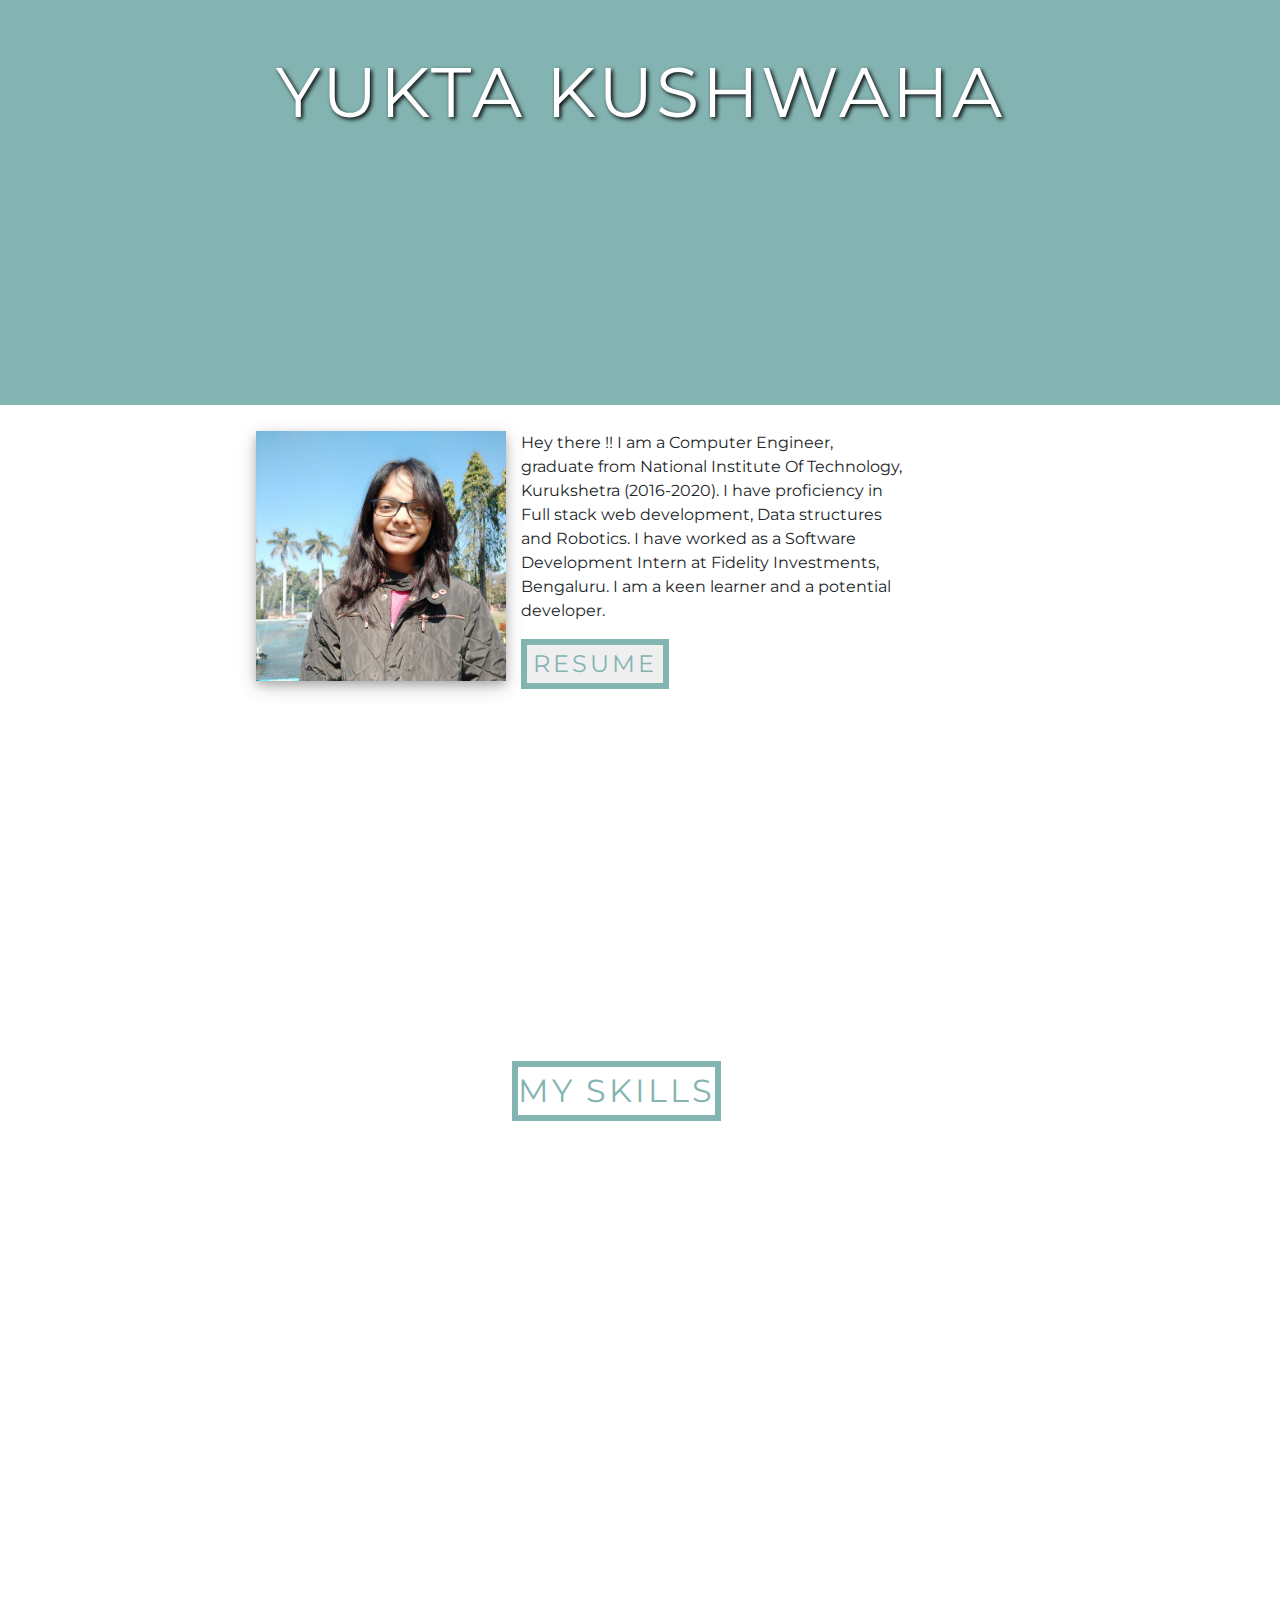
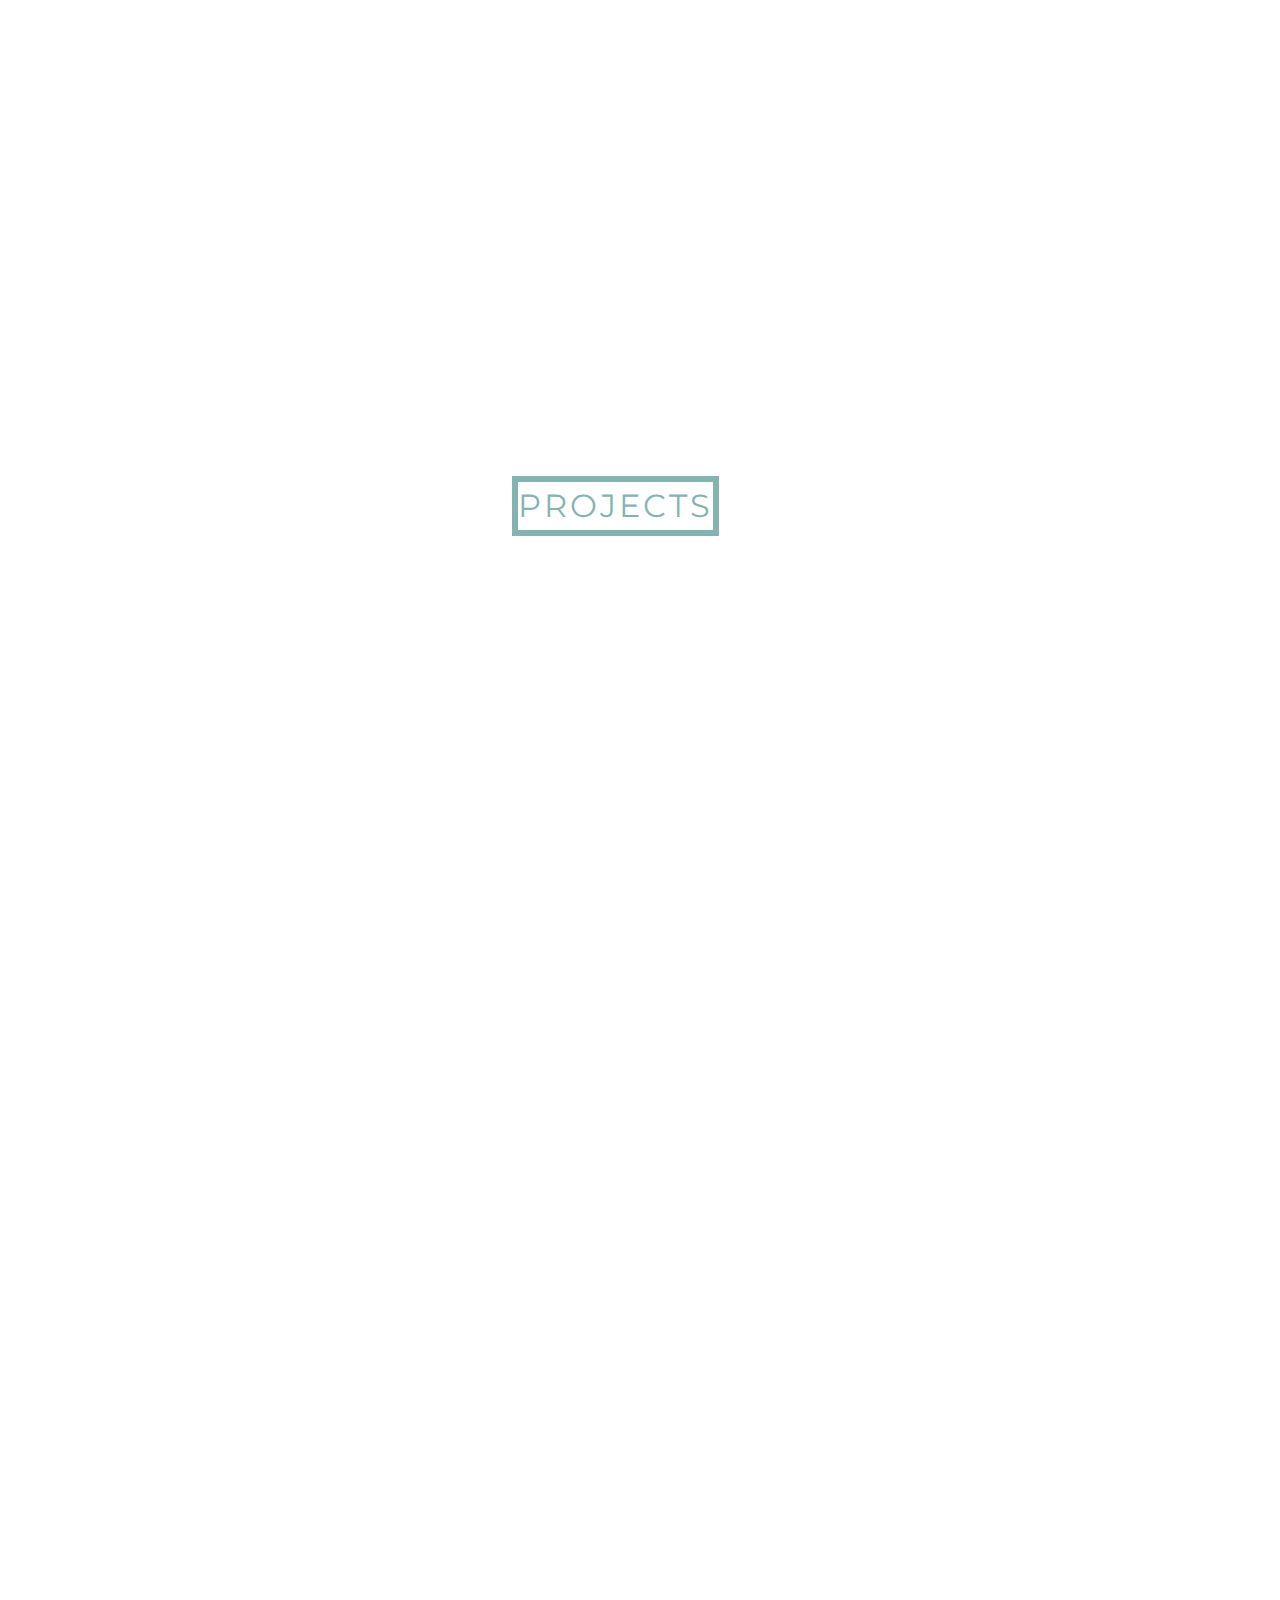
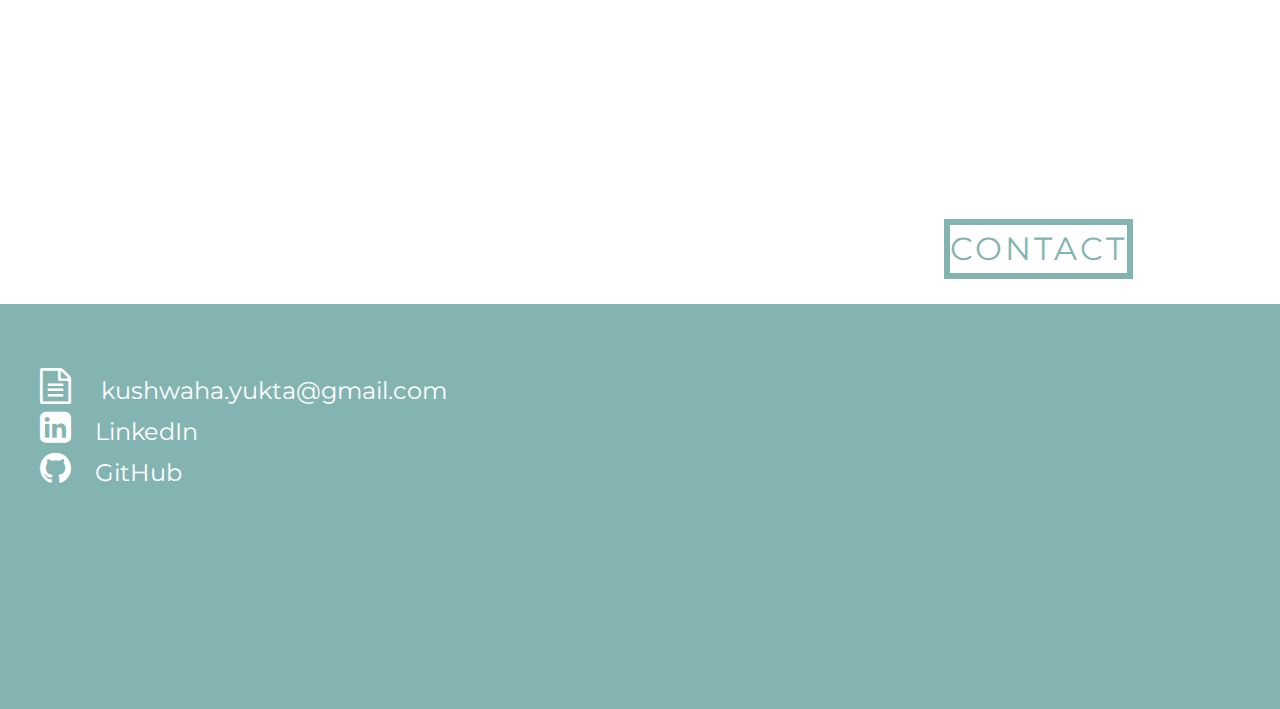
==== index.html @ cdeeeb9b "Welcome to my portfolio" ====
<!DOCTYPE html>
<html lang="en">
<head>
    <meta charset="UTF-8">
    <meta name="viewport" content="width=device-width, initial-scale=1.0">
    <link rel="stylesheet" href="https://cdnjs.cloudflare.com/ajax/libs/font-awesome/4.7.0/css/font-awesome.min.css">
    <link rel="stylesheet" type="text/css" href="./assets/css/bootstrap.min.css">
    <link href='https://fonts.googleapis.com/css?family=Montserrat:400,700' rel='stylesheet' type='text/css'>
    <link href='https://fonts.googleapis.com/css?family=Lato:300' rel='stylesheet' type='text/css'>
    <link href="https://unpkg.com/aos@2.3.1/dist/aos.css" rel="stylesheet">
    <link rel="stylesheet" href="./assets/css/style.css">
    <script src="https://ajax.googleapis.com/ajax/libs/jquery/3.4.1/jquery.min.js"></script>
    <script src="https://unpkg.com/aos@2.3.1/dist/aos.js"></script>
    <script src="./assets/js/main.js"></script>
    <title>Yukta Kushwaha</title>
</head>
<body>
    <script>
        AOS.init();
        function openTab(th)
            {
                window.open(th.name,'_blank');
            }
    </script>
    <div class="header">
        <h1>Yukta Kushwaha</h1>
    </div>
    <div class="info">
        <div id="profile">
            <img src='./assets/images/yukta.jpeg' data-aos="fade-right">
        </div>
        <div class="description">
            <p>
                Hey there !! I am a Computer Engineer, graduate from National Institute Of Technology, Kurukshetra (2016-2020). I have proficiency in Full stack web 
                development, Data structures and Robotics. I have worked as a Software Development Intern at Fidelity 
                Investments, Bengaluru. I am a keen learner and a potential developer.
            </p>
            <button id="resume_btn"><a onClick="openTab(this)" href="#" name="./assets/pdf/11610561_Yukta_Kushwaha_COE.pdf" style="text-decoration: none;color:#84b4b1;">
                RESUME</a></button>
        </div>
    </div>
    <div class="heading">MY SKILLS</div><br>
    <div class="grid-container">
        <div class="grid-item" data-aos="zoom-out-up"><img src='./assets/images/C.png' width=150 height=150></div>
        <div class="grid-item" data-aos="zoom-out-up"><img src='./assets/images/cpp.png' width=150 height=150></div>
        <div class="grid-item" data-aos="zoom-out-up"><img src='./assets/images/python.png' width=150 height=150></div>
        <div class="grid-item" data-aos="zoom-out-up"><img src='./assets/images/php.png' width=150 height=150></div>
        <div class="grid-item" data-aos="zoom-out-up"><img src='./assets/images/nodejs.png' width=150 height=150></div>
        <div class="grid-item" data-aos="zoom-out-up"><img src='./assets/images/html.jpg' width=150 height=150></div>
        <div class="grid-item" data-aos="zoom-out-up"><img src='./assets/images/css.png' width=150 height=150></div>
        <div class="grid-item" data-aos="zoom-out-up"><img src='./assets/images/javascript.png' width=150 height=150></div>
        <div class="grid-item" data-aos="zoom-out-up"><img src='./assets/images/angular.png' width=150 height=150></div>
        <div class="grid-item" data-aos="zoom-out-up"><img src='./assets/images/postgre.png' width=150 height=150></div>
        <div class="grid-item" data-aos="zoom-out-up"><img src='./assets/images/rpi.png' width=150 height=150></div>
        <div class="grid-item" data-aos="zoom-out-up"><img src='./assets/images/arduino.png' width=150 height=150></div>
      </div>
      <div style="visibility: hidden; height:40%;">
    </div>
    <div class="heading">PROJECTS</div><br>
    <div class="flip-card" data-aos="zoom-in-up">
        <div class="flip-card-inner">
          <div class="flip-card-front">
            <h2>Self Service System</h2>
          </div>
          <div class="flip-card-back">
            <p>Developed a Self Service system for Outbound File Configuration using
                spring boot, mybatis as persistence framework and user interface in
                angular,database in PostgreSQL as Internship project.</p>
          </div>
        </div>
      </div>
      <div class="flip-card" data-aos="zoom-in-up">
        <div class="flip-card-inner">
          <div class="flip-card-front">
            <h2>Website for SAE club, NIT Kurukshetra</h2>
          </div>
          <div class="flip-card-back">
            <p>Developed a website for SAE club, NIT Kurukshetra with domain name www.
                saenitkurukshetra.com</p>
          </div>
        </div>
      </div>
      <div class="flip-card" data-aos="zoom-in-up">
        <div class="flip-card-inner">
          <div class="flip-card-front">
            <h2>Personalized dashboard</h2>
          </div>
          <div class="flip-card-back">
            <p>Worked on development of a web portal to display real time data from
                sensors connected to Raspberry Pi by creating own server using
                ExpressJS and Node.JS on Raspberry Pi , using websockets for real
                time communication in the local network.</p>
          </div>
        </div>
      </div>
      <div class="flip-card" data-aos="zoom-in-up">
        <div class="flip-card-inner">
          <div class="flip-card-front">
            <h2>Voice controlled and obstacle avoiding robot</h2>
          </div>
          <div class="flip-card-back">
            <p>Created Voice Controlled and Obstacle avoiding ROBOT and a Self
                Balancing BOT ( coding of the microcontroller done in embedded C)
                which were presented in AUTOKRITI 9.0</p>
          </div>
        </div>
      </div>
      <div class="flip-card" data-aos="zoom-in-up">
        <div class="flip-card-inner">
          <div class="flip-card-front">
            <h2>Hardware and Software interfacing</h2>
          </div>
          <div class="flip-card-back">
            <p>Worked with sensors like Temp Sensor(LM35),
                Accelerometer (MPU6050), Thermocouple(KMAX6675),ESP 8266, IR
                Sensor,Hall Sensor, OLED Display for Data Acquisition used
                in our prototype car “Phantom” using ARDUINO UNO with
                ATMega328P</p>
          </div>
        </div>
      </div>
      <div class="heading">CONTACT</div><br>
      <div class="header contact">
          <ul style="list-style-type: none;">
              <li>
                <i class="fa fa-file-text-o" style="font-size:36px"></i>
                <a href="mailto:kushwaha.yukta@gmail.com" style="text-decoration: none;color:#fff;">&emsp;kushwaha.yukta@gmail.com</a>
              </li>
                <li><i class="fa fa-linkedin-square" style="font-size:36px"></i><a href='https://www.linkedin.com/in/yukta-kushwaha561/' target="_blank"
                    style="text-decoration: none;color:#fff;">&emsp;LinkedIn</a></li>
                <li><i class="fa fa-github" style="font-size:36px"></i><a href='https://github.com/yukta23' target="_blank"
                    style="text-decoration: none;color:#fff;">&emsp;GitHub</a></li>
          </ul>
    </div>
</body>
</html>
---- assets/css/style.css ----
body,html{
    margin:0px;
    padding:0px;
    width:100%;
    height:100%;
}
.header{
    padding-top: 5%;
    text-align: center;
    width:100%;
    height:45%;
    background-color:#84b4b1;
    color:#fff;
}
.header h1{
    text-align: center;
    text-transform: uppercase;
    font-size: 70px;
    font-weight: 400;
    letter-spacing: 3px;
    line-height: .8;
    font-family: 'Montserrat', sans-serif;
    text-shadow: 2px 2px 4px #000000;
    transition: transform .5s ease;
}
.header h1:hover{
    transform: scale(1.5);
    cursor:pointer;
}

.heading{
    margin:auto;
    margin-left: 40%;
    margin-bottom: 2%;
    font-family: 'Montserrat', sans-serif;
    font-size: 200%;
    text-align: center;
    letter-spacing: 3px;
    color:#84b4b1;
    font-weight: 400;
    display:inline-block;
    border:6px solid #84b4b1;
}

.info{
    margin:auto;
    margin-top: 2%;
    width:60%;
    height:70%;
}
#profile{
    float:left;
    margin-top: 0px;
    width:250px;
    height:250px;
    border-radius: 4px;
    box-shadow: 0 4px 8px 0 rgba(0, 0, 0, 0.2), 0 6px 20px 0 rgba(0, 0, 0, 0.19);
}
#profile img{
    width:100%;
    height:100%;
}
.info .description{
    display: inline-block;
    width:50%;
    margin-left: 2%;
    font-family: 'Montserrat', sans-serif;
}

#resume_btn{
    font-family: 'Montserrat', sans-serif;
    font-size: 150%;
    text-align: center;
    letter-spacing: 3px;
    color:#84b4b1;
    font-weight: 400;
    display:block;
    border:6px solid #84b4b1;
}

.grid-container {
width:100%;
display: grid;
grid-template-columns: auto auto auto auto;
padding:0px;
grid-column-gap:0px;
overflow: hidden;
}
  
.grid-item {
background-color: rgba(255, 255, 255, 0.8);
padding: 20px;
font-size: 30px;
text-align: center;
}

.cards_container{
    margin:auto;
    width:100%;
}

.flip-card {
    display: inline-block;
    background-color: #fff;
    margin:5%;
    width: 300px;
    height: 300px;
    font-family: 'Montserrat', sans-serif;
    font-size: 120%;
    perspective: 1000px; 
  }
  
  /* This container is needed to position the front and back side */
  .flip-card-inner {
    position: relative;
    width: 100%;
    height: 100%;
    text-align: center;
    transition: transform 0.8s;
    transform-style: preserve-3d;
  }

  .flip-card:hover .flip-card-inner {
    transform: rotateY(180deg);
  }
  
  /* Position the front and back side */
  .flip-card-front, .flip-card-back {
    position: absolute;
    width: 100%;
    height: 100%;
    -webkit-backface-visibility: hidden; /* Safari */
    backface-visibility: hidden;
    padding:4%;
    box-shadow: 0 4px 8px 0 rgba(0, 0, 0, 0.2), 0 6px 20px 0 rgba(0, 0, 0, 0.19);
  }
  
  /* Style the front side (fallback if image is missing) */
  .flip-card-front {
    background-color: #bbb;
    color: #fff;
    background-color: #84b4b1;
  }

  .flip-card-front h1{
      font-weight: 400;
  }
  
  /* Style the back side */
  .flip-card-back {
    background-color: #fff;
    color: #84b4b1;
    transform: rotateY(180deg);
  }

  .contact{
      display: inline-block;
      text-align: left;
      font-size: 150%;
      color:#fff;
      font-family: 'Montserrat', sans-serif;
  }

  .contact ul li:hover{
    text-shadow: 2px 2px 4px #000000;
  }
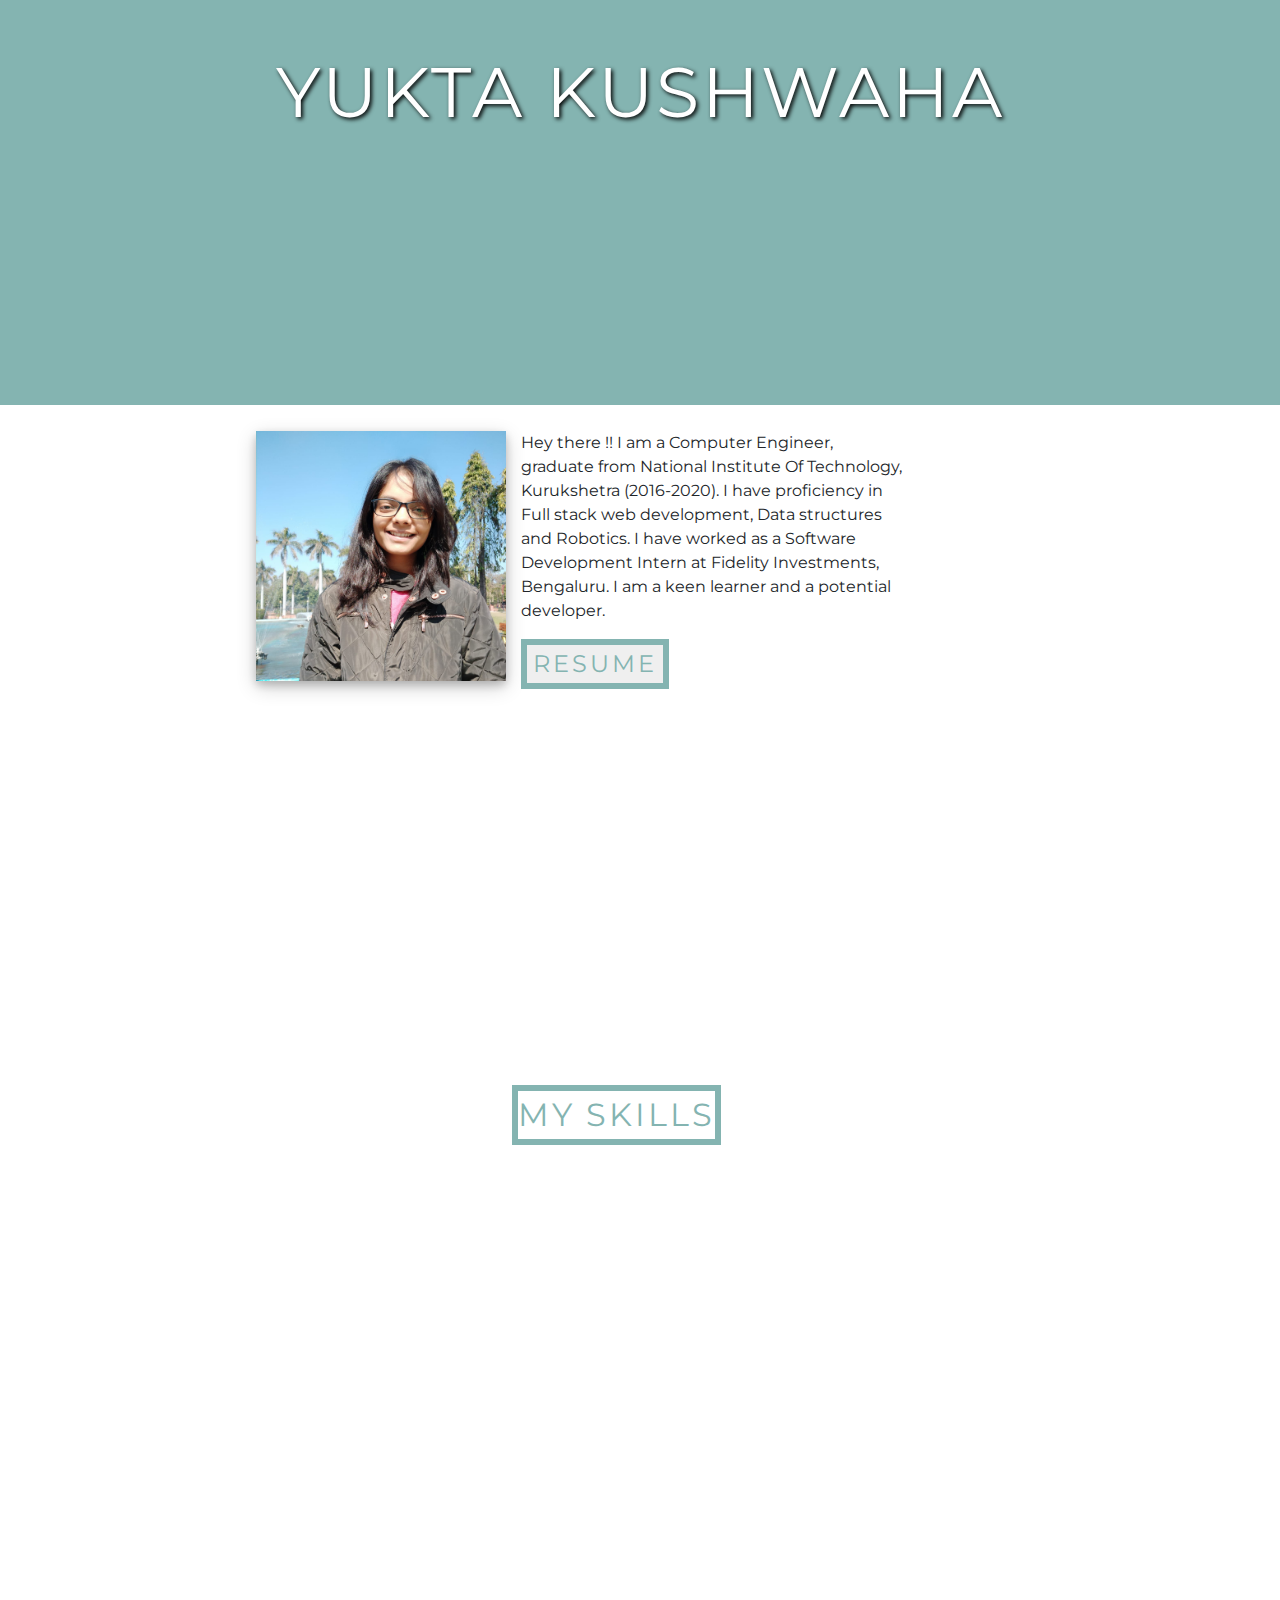
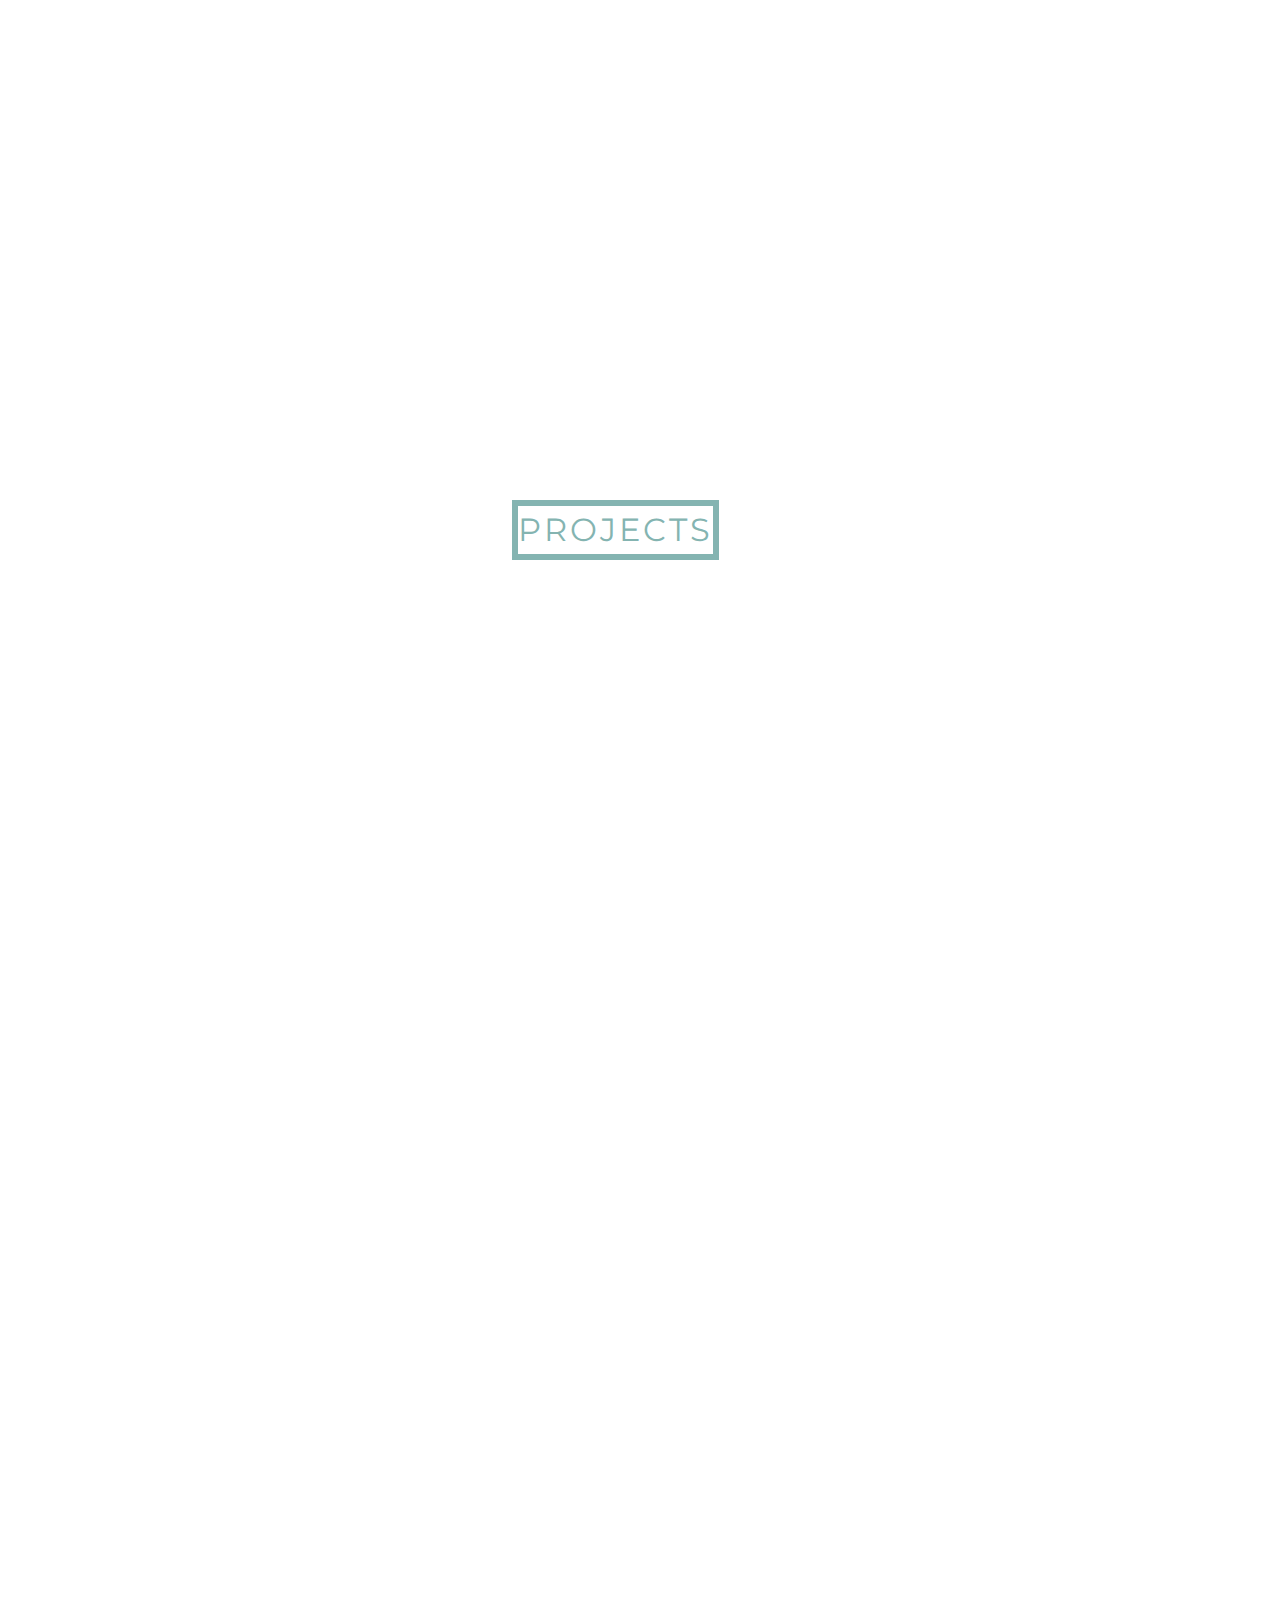
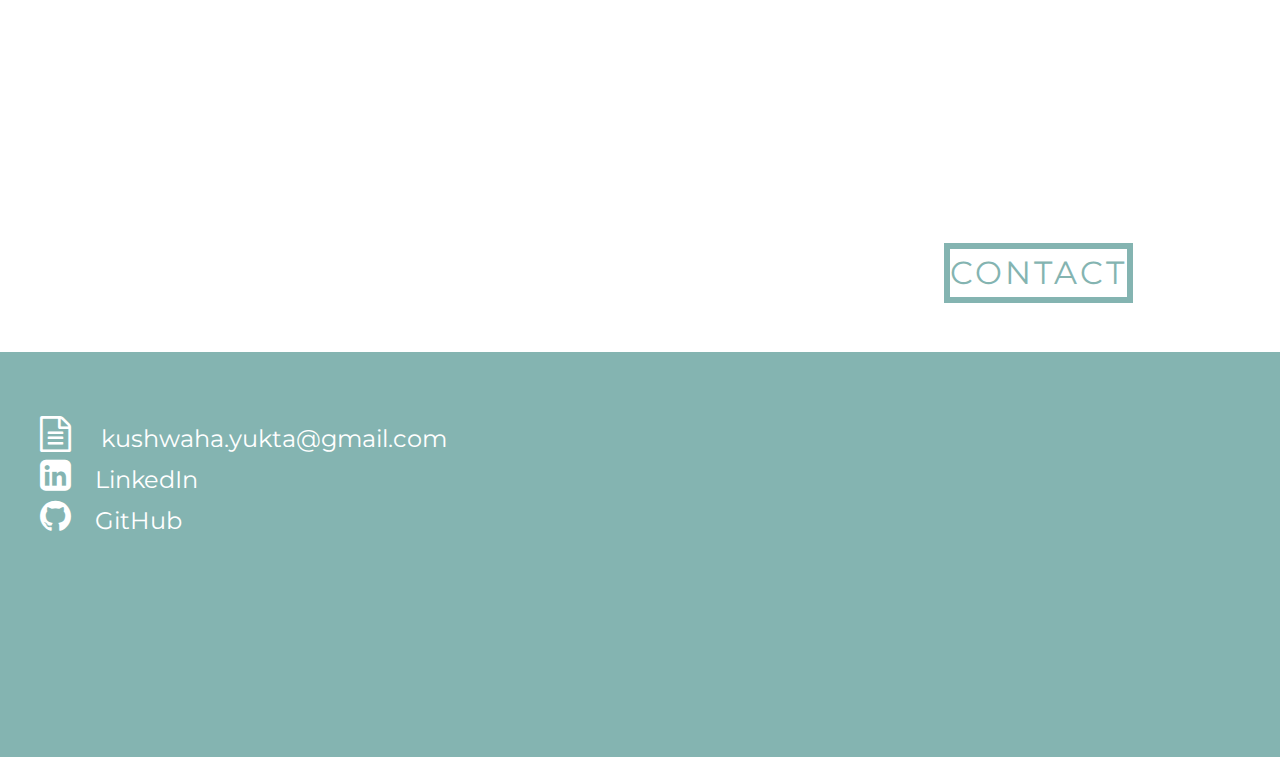
==== commit 128de33c: "some changes" ====
--- a/index.html
+++ b/index.html
@@ -38,21 +38,21 @@
             <button id="resume_btn"><a onClick="openTab(this)" href="#" name="./assets/pdf/11610561_Yukta_Kushwaha_COE.pdf" style="text-decoration: none;color:#84b4b1;">
                 RESUME</a></button>
         </div>
-    </div>
+    </div><br>
     <div class="heading">MY SKILLS</div><br>
     <div class="grid-container">
-        <div class="grid-item" data-aos="zoom-out-up"><img src='./assets/images/C.png' width=150 height=150></div>
-        <div class="grid-item" data-aos="zoom-out-up"><img src='./assets/images/cpp.png' width=150 height=150></div>
-        <div class="grid-item" data-aos="zoom-out-up"><img src='./assets/images/python.png' width=150 height=150></div>
-        <div class="grid-item" data-aos="zoom-out-up"><img src='./assets/images/php.png' width=150 height=150></div>
-        <div class="grid-item" data-aos="zoom-out-up"><img src='./assets/images/nodejs.png' width=150 height=150></div>
-        <div class="grid-item" data-aos="zoom-out-up"><img src='./assets/images/html.jpg' width=150 height=150></div>
-        <div class="grid-item" data-aos="zoom-out-up"><img src='./assets/images/css.png' width=150 height=150></div>
-        <div class="grid-item" data-aos="zoom-out-up"><img src='./assets/images/javascript.png' width=150 height=150></div>
-        <div class="grid-item" data-aos="zoom-out-up"><img src='./assets/images/angular.png' width=150 height=150></div>
-        <div class="grid-item" data-aos="zoom-out-up"><img src='./assets/images/postgre.png' width=150 height=150></div>
-        <div class="grid-item" data-aos="zoom-out-up"><img src='./assets/images/rpi.png' width=150 height=150></div>
-        <div class="grid-item" data-aos="zoom-out-up"><img src='./assets/images/arduino.png' width=150 height=150></div>
+        <div class="grid-item" data-aos="zoom-out-up"><img src='./assets/images/C.png'></div>
+        <div class="grid-item" data-aos="zoom-out-up"><img src='./assets/images/cpp.png'></div>
+        <div class="grid-item" data-aos="zoom-out-up"><img src='./assets/images/python.png'></div>
+        <div class="grid-item" data-aos="zoom-out-up"><img src='./assets/images/php.png'></div>
+        <div class="grid-item" data-aos="zoom-out-up"><img src='./assets/images/nodejs.png'></div>
+        <div class="grid-item" data-aos="zoom-out-up"><img src='./assets/images/html.jpg'></div>
+        <div class="grid-item" data-aos="zoom-out-up"><img src='./assets/images/css.png'></div>
+        <div class="grid-item" data-aos="zoom-out-up"><img src='./assets/images/javascript.png'></div>
+        <div class="grid-item" data-aos="zoom-out-up"><img src='./assets/images/angular.png'></div>
+        <div class="grid-item" data-aos="zoom-out-up"><img src='./assets/images/postgre.png'></div>
+        <div class="grid-item" data-aos="zoom-out-up"><img src='./assets/images/rpi.png'></div>
+        <div class="grid-item" data-aos="zoom-out-up"><img src='./assets/images/arduino.png'></div>
       </div>
       <div style="visibility: hidden; height:40%;">
     </div>
@@ -119,7 +119,7 @@
           </div>
         </div>
       </div>
-      <div class="heading">CONTACT</div><br>
+      <div class="heading">CONTACT</div><br><br>
       <div class="header contact">
           <ul style="list-style-type: none;">
               <li>
--- a/assets/css/style.css
+++ b/assets/css/style.css
@@ -84,14 +84,17 @@
 grid-template-columns: auto auto auto auto;
 padding:0px;
 grid-column-gap:0px;
-overflow: hidden;
 }
   
 .grid-item {
 background-color: rgba(255, 255, 255, 0.8);
 padding: 20px;
-font-size: 30px;
 text-align: center;
+}
+
+.grid-item img{
+    width:150px;
+    height:150px;
 }
 
 .cards_container{
@@ -129,13 +132,12 @@
     position: absolute;
     width: 100%;
     height: 100%;
-    -webkit-backface-visibility: hidden; /* Safari */
+    -webkit-backface-visibility: hidden;
     backface-visibility: hidden;
     padding:4%;
     box-shadow: 0 4px 8px 0 rgba(0, 0, 0, 0.2), 0 6px 20px 0 rgba(0, 0, 0, 0.19);
   }
   
-  /* Style the front side (fallback if image is missing) */
   .flip-card-front {
     background-color: #bbb;
     color: #fff;
@@ -161,6 +163,58 @@
       font-family: 'Montserrat', sans-serif;
   }
 
-  .contact ul li:hover{
+  .contact ul li a:hover{
     text-shadow: 2px 2px 4px #000000;
-  }+  }
+  
+  @media only screen and (max-width: 400px) {
+  .header h1{
+    font-size: 40px;
+ }
+ #profile{
+     width:200px;
+     height:200px;
+ }
+ .info .description{
+    display: inline-block;
+    width:100%;
+    font-size: 80%;
+}
+.heading{
+    margin:auto;
+    margin-left: 30%;
+    font-family: 'Montserrat', sans-serif;
+    font-size: 120%;
+    display:inline-block;
+}
+#resume_btn{
+    font-size: 100%;
+    display:inline-block;
+}
+.grid-container {
+    grid-template-columns: auto auto;
+    }
+      
+    .grid-item {
+    padding: 10px;
+    text-align: center;
+    }
+    .grid-item img{
+        width:100px;
+        height:100px;
+    }
+    .flip-card {
+        margin-left:10%;
+        width: 250px;
+        height: 250px;
+        font-size: 100%;
+      }
+      .contact{
+        font-size: 100%;
+        height:35%;
+    }
+    .flip-card-front h1{
+        font-weight: 400;
+        font-size: 80%;
+    }
+}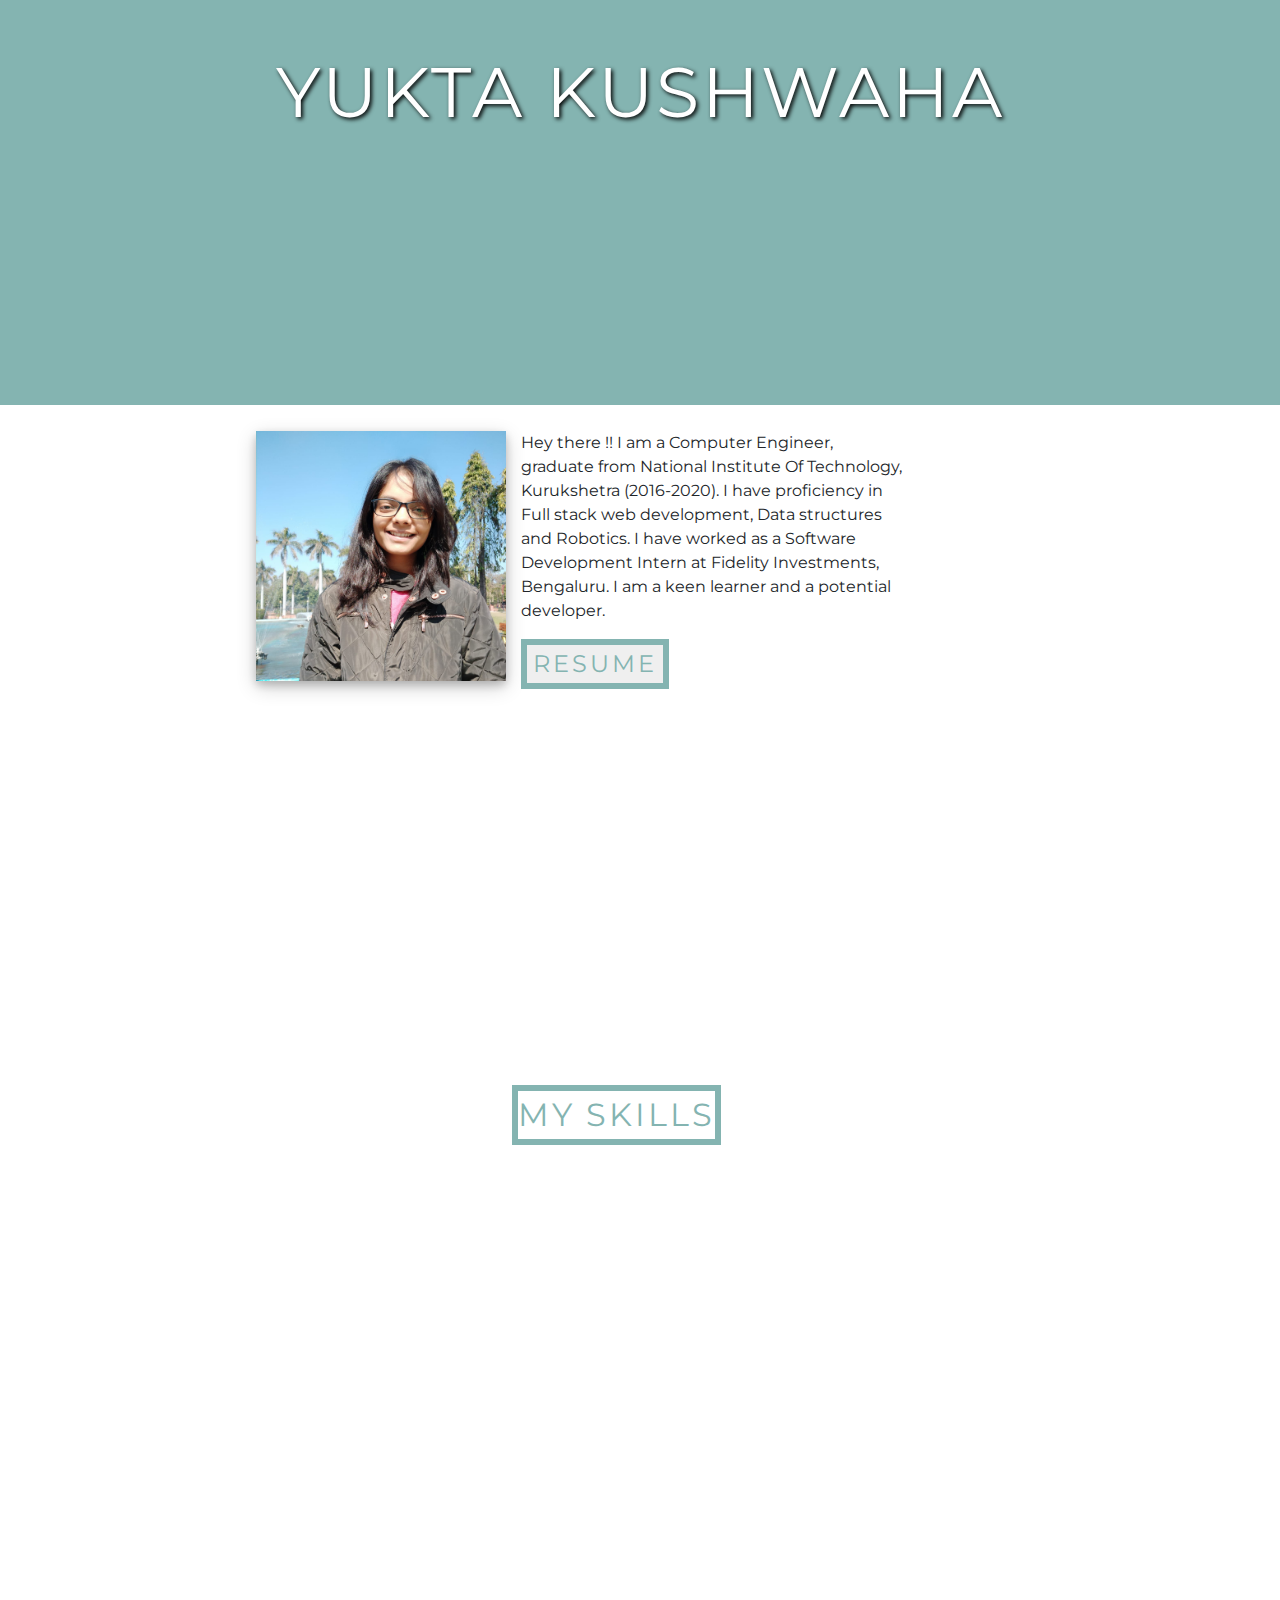
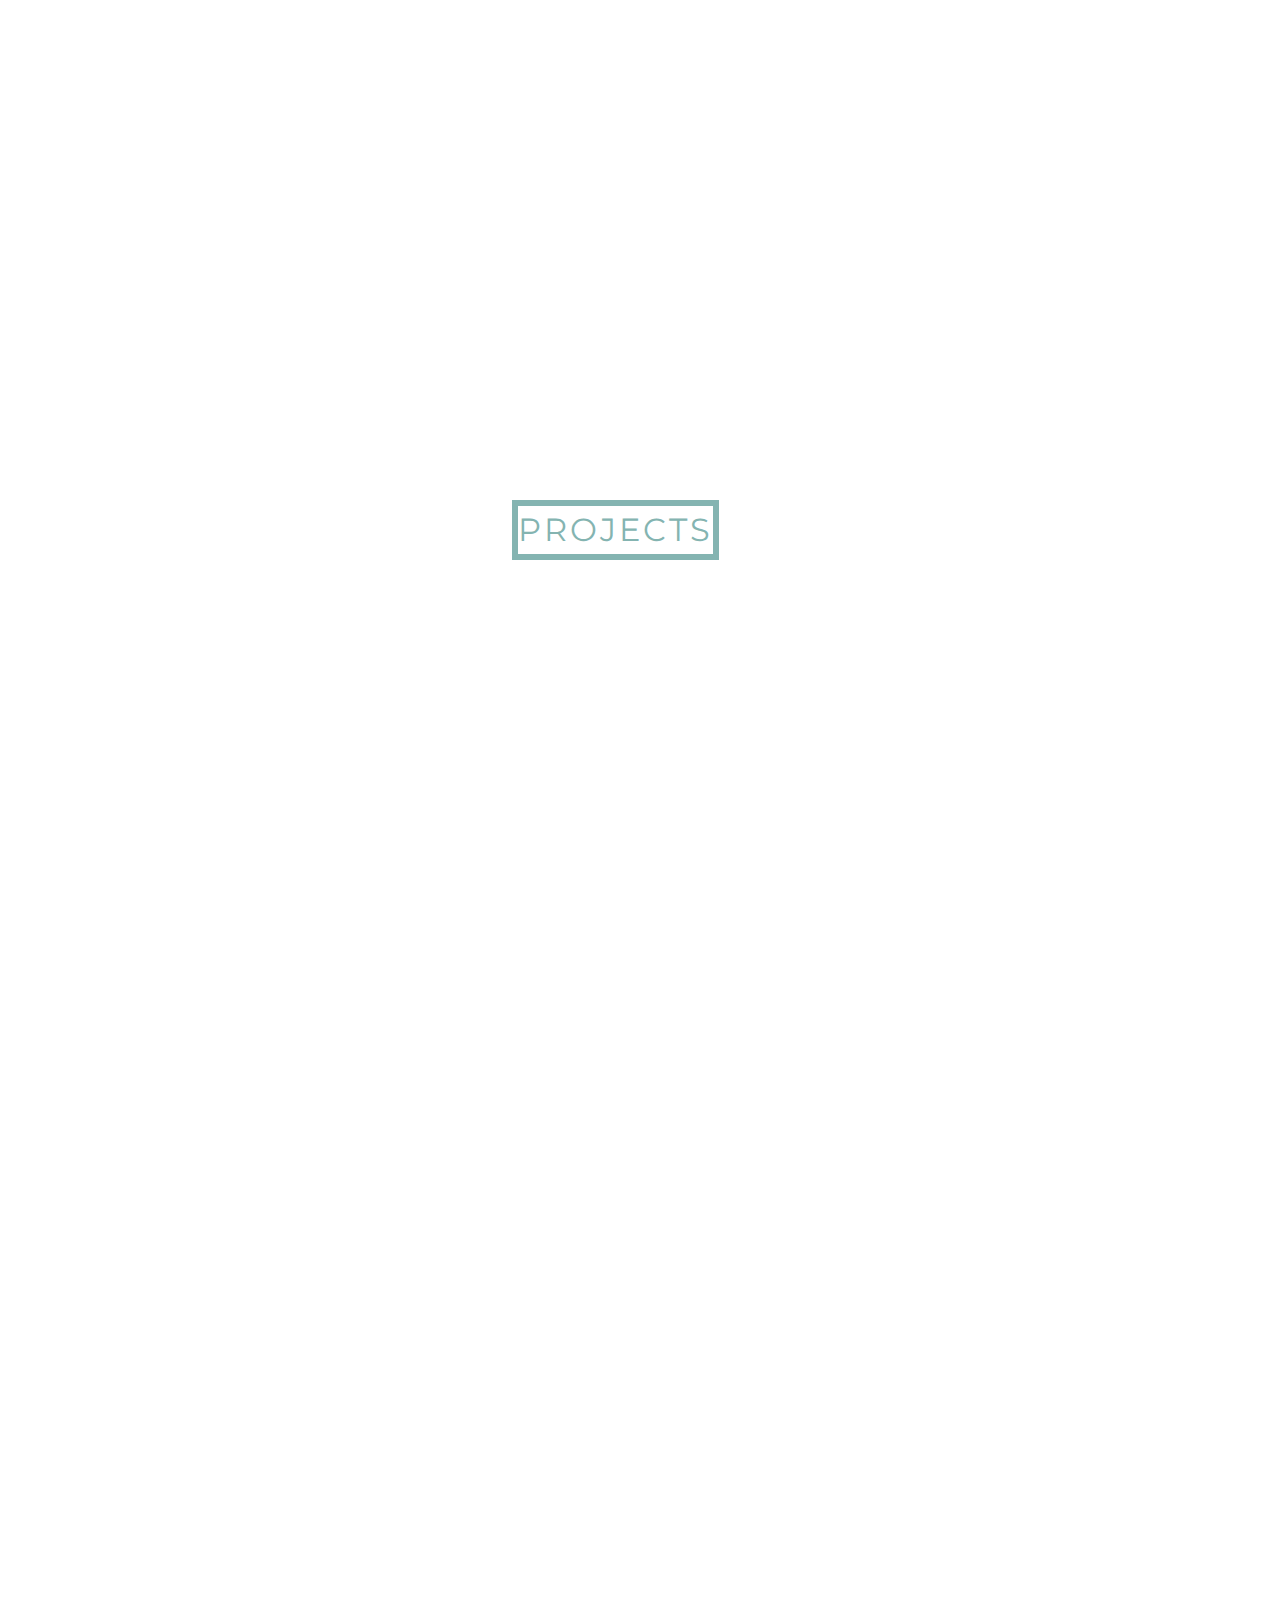
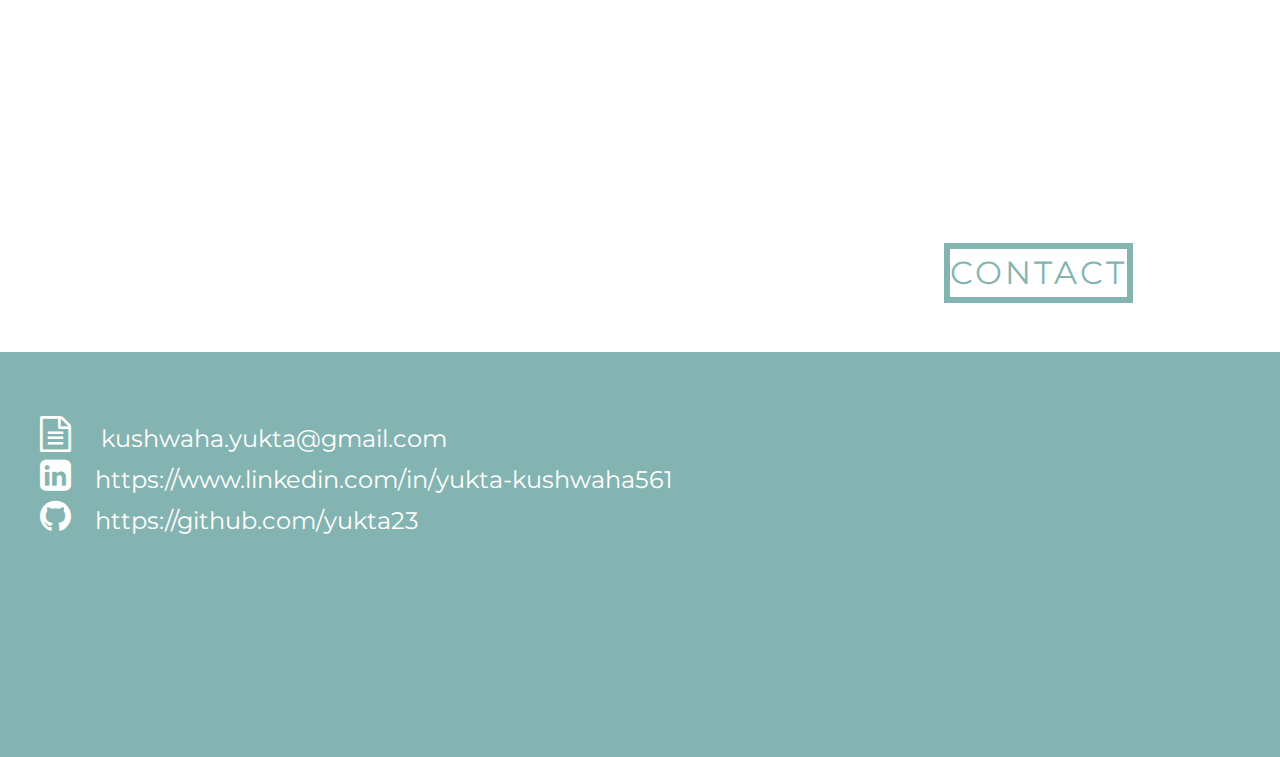
==== commit 6321f884: "changes" ====
--- a/index.html
+++ b/index.html
@@ -127,9 +127,9 @@
                 <a href="mailto:kushwaha.yukta@gmail.com" style="text-decoration: none;color:#fff;">&emsp;kushwaha.yukta@gmail.com</a>
               </li>
                 <li><i class="fa fa-linkedin-square" style="font-size:36px"></i><a href='https://www.linkedin.com/in/yukta-kushwaha561/' target="_blank"
-                    style="text-decoration: none;color:#fff;">&emsp;LinkedIn</a></li>
+                    style="text-decoration: none;color:#fff;">&emsp;https://www.linkedin.com/in/yukta-kushwaha561</a></li>
                 <li><i class="fa fa-github" style="font-size:36px"></i><a href='https://github.com/yukta23' target="_blank"
-                    style="text-decoration: none;color:#fff;">&emsp;GitHub</a></li>
+                    style="text-decoration: none;color:#fff;">&emsp;https://github.com/yukta23</a></li>
           </ul>
     </div>
 </body>
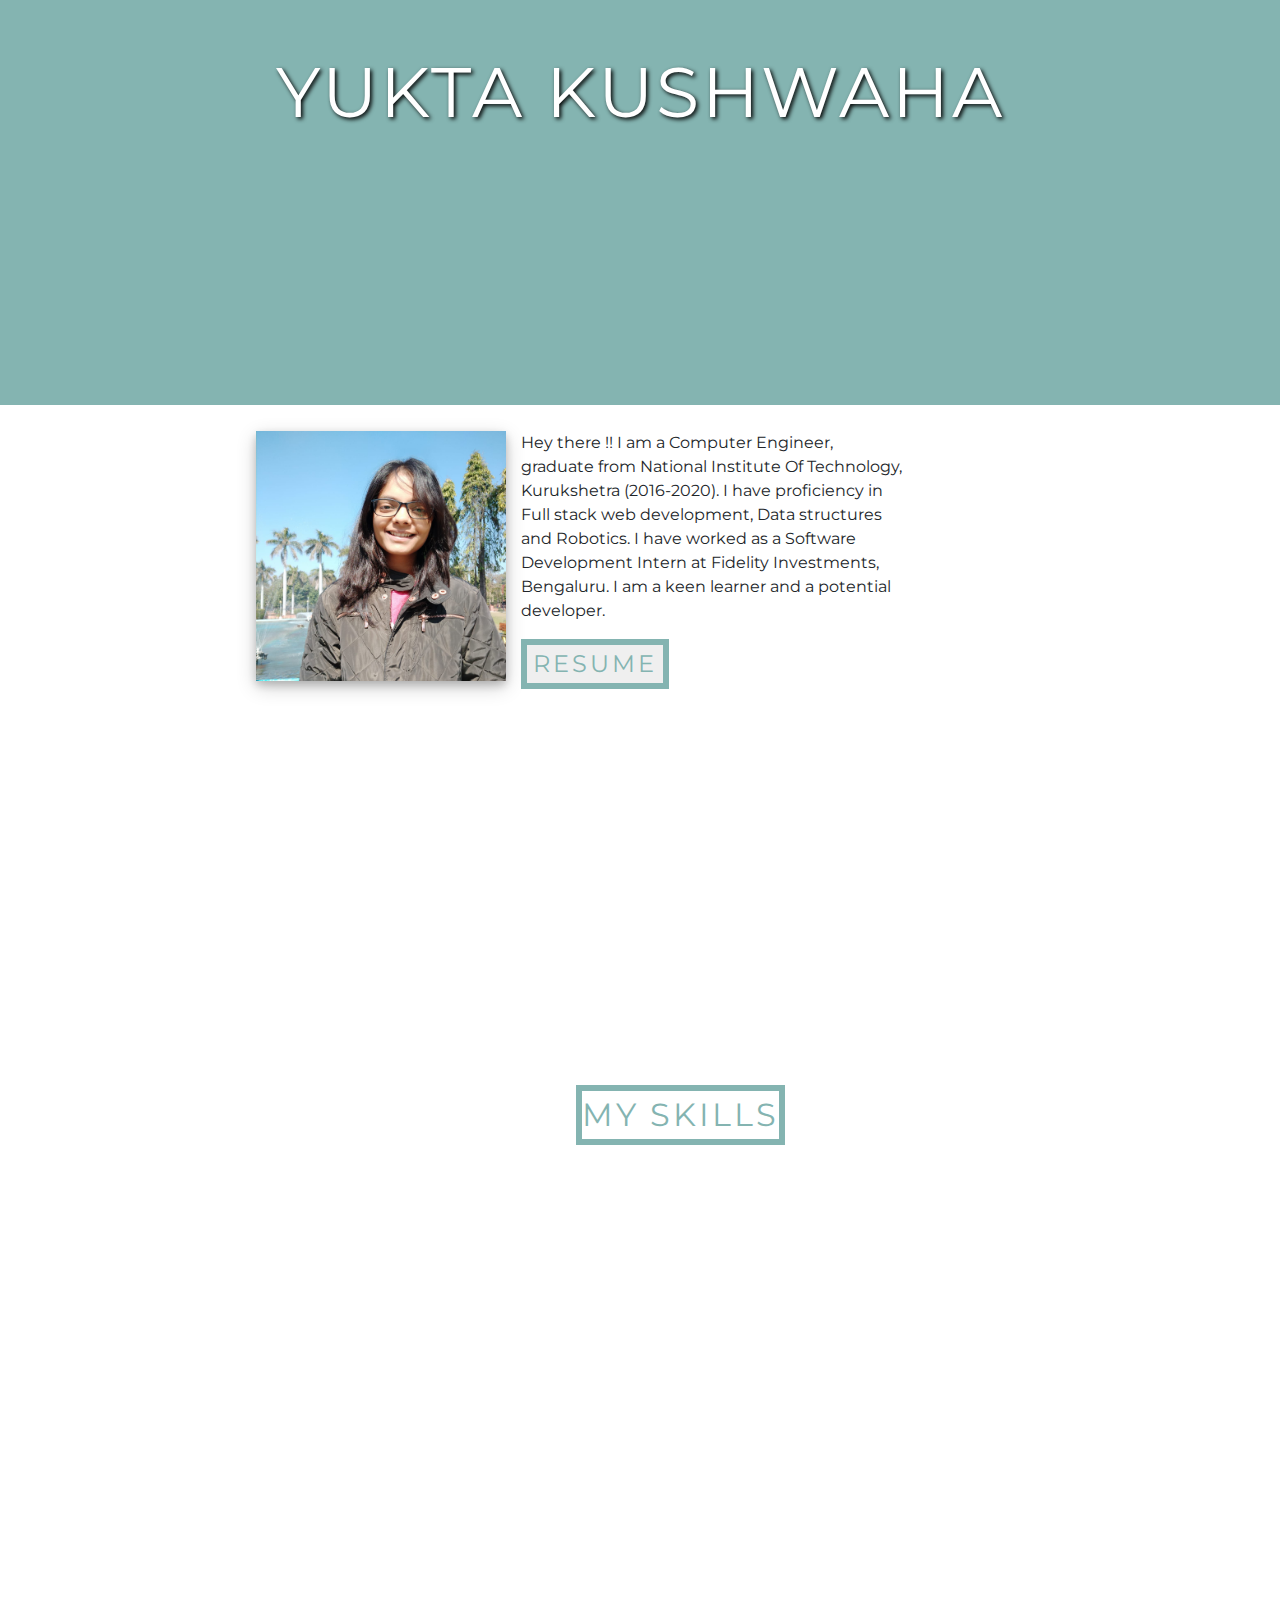
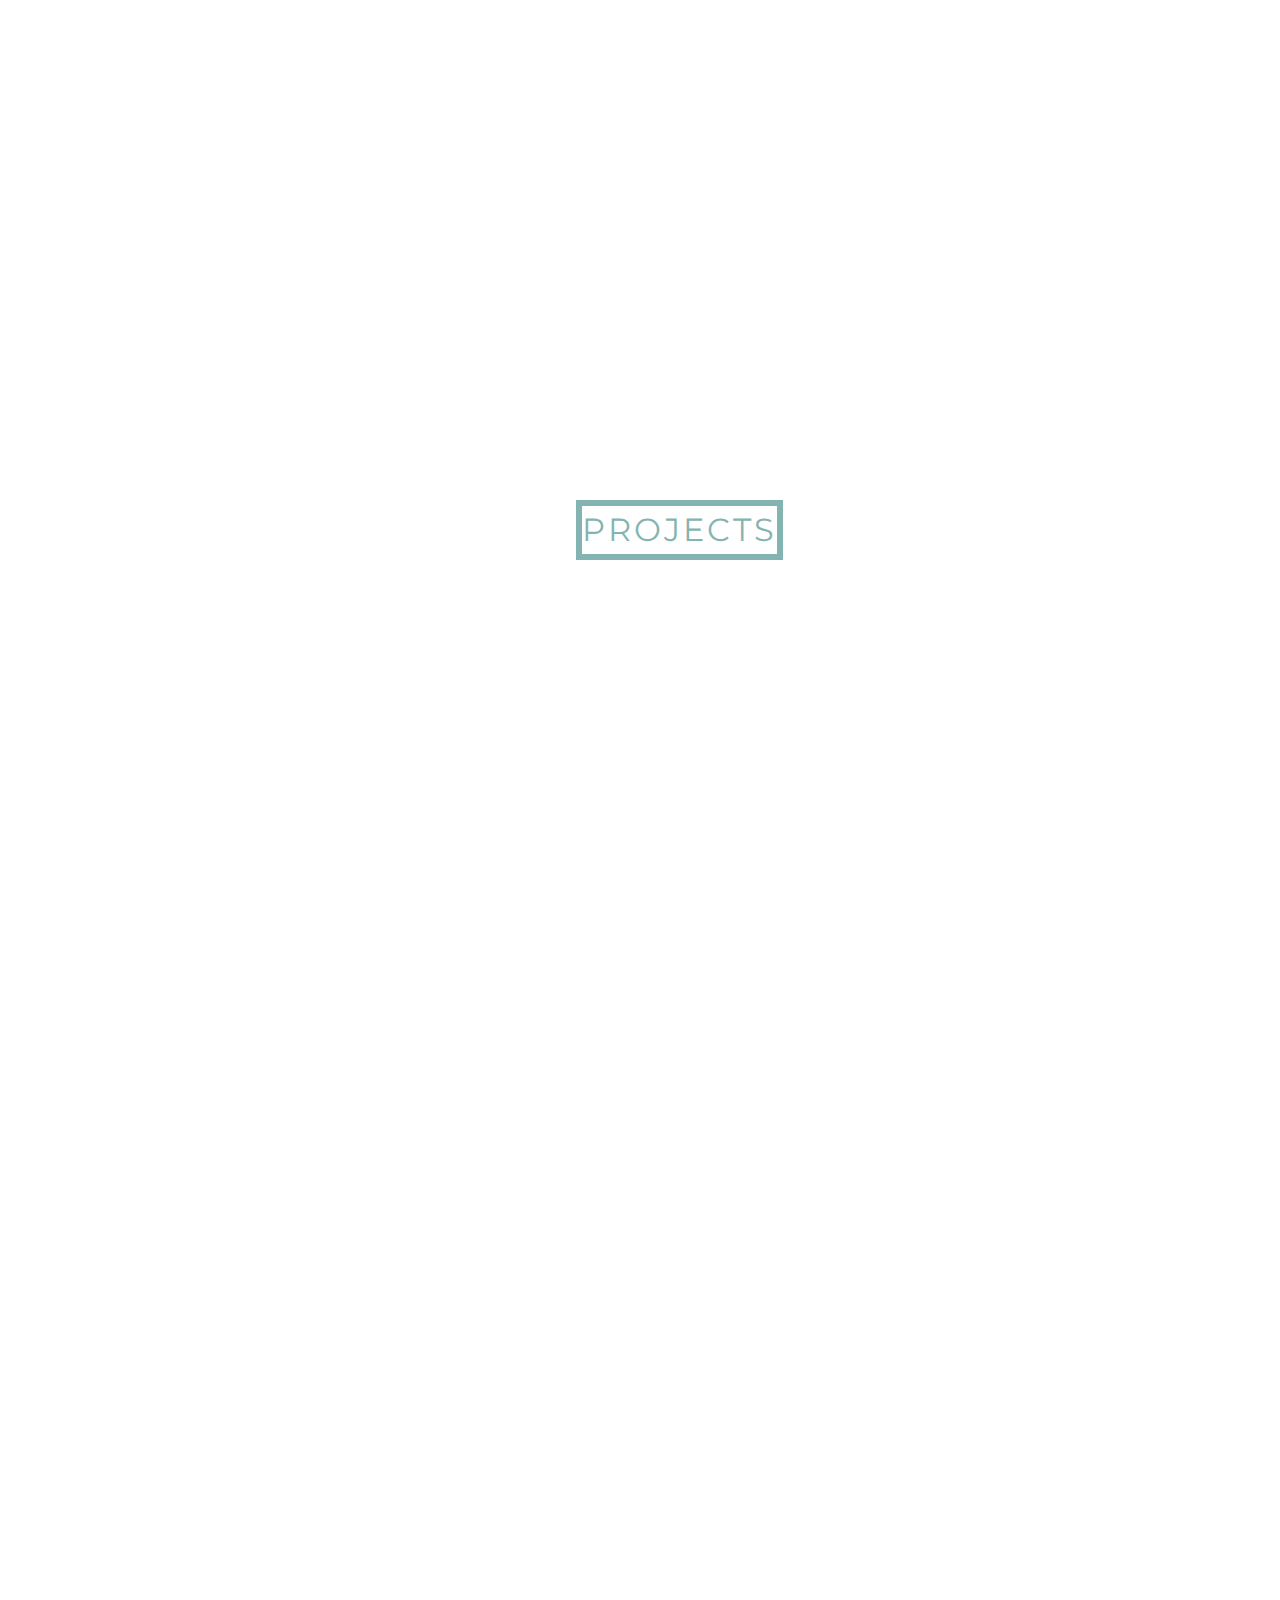
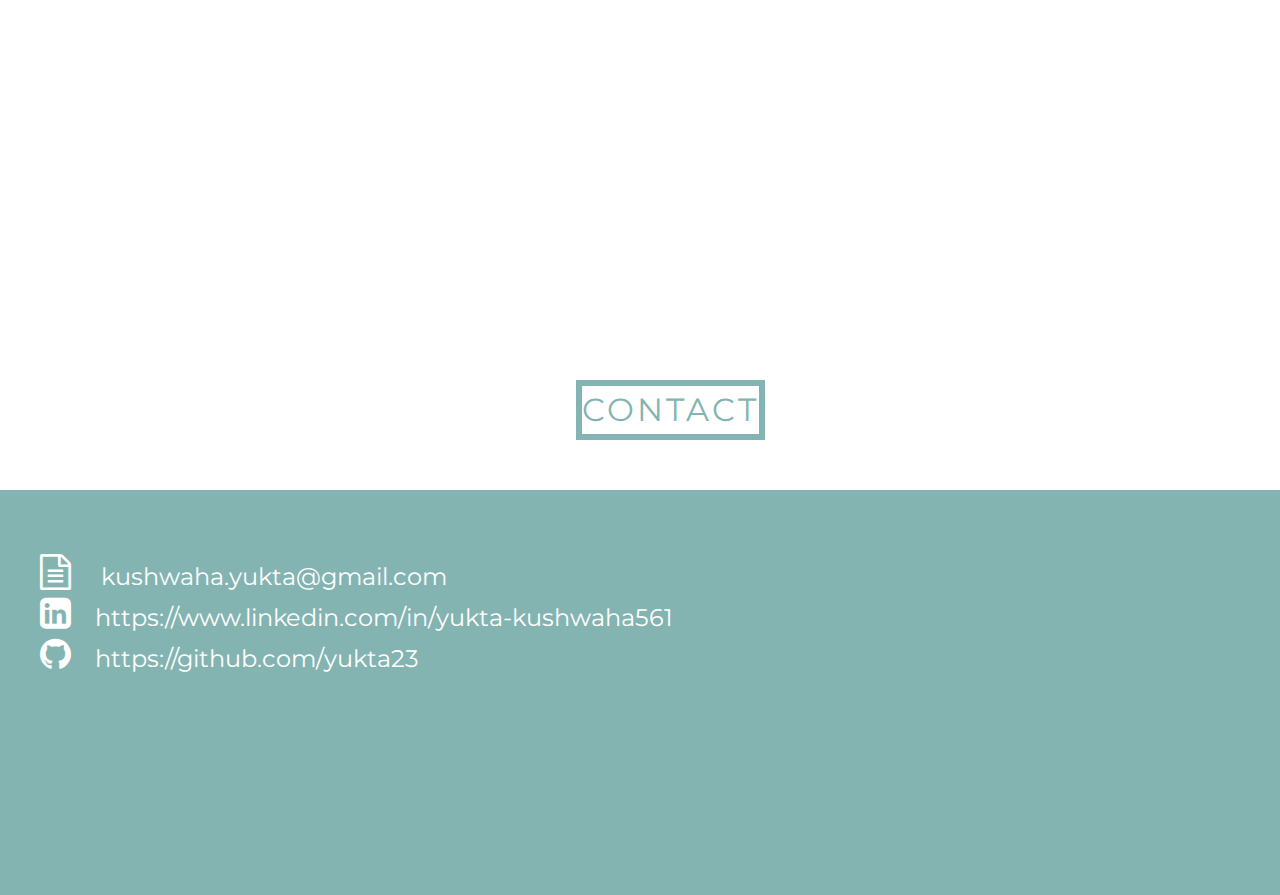
==== commit 440d9531: "improvements" ====
--- a/index.html
+++ b/index.html
@@ -3,6 +3,7 @@
 <head>
     <meta charset="UTF-8">
     <meta name="viewport" content="width=device-width, initial-scale=1.0">
+    <link rel="shortcut icon" href="./assets/images/y.ico" type="image/x-icon" />
     <link rel="stylesheet" href="https://cdnjs.cloudflare.com/ajax/libs/font-awesome/4.7.0/css/font-awesome.min.css">
     <link rel="stylesheet" type="text/css" href="./assets/css/bootstrap.min.css">
     <link href='https://fonts.googleapis.com/css?family=Montserrat:400,700' rel='stylesheet' type='text/css'>
@@ -54,13 +55,14 @@
         <div class="grid-item" data-aos="zoom-out-up"><img src='./assets/images/rpi.png'></div>
         <div class="grid-item" data-aos="zoom-out-up"><img src='./assets/images/arduino.png'></div>
       </div>
-      <div style="visibility: hidden; height:40%;">
+      <div class="hidden">
     </div>
     <div class="heading">PROJECTS</div><br>
-    <div class="flip-card" data-aos="zoom-in-up">
+    <div class="cards_container">
+      <div class="flip-card" data-aos="zoom-in-up">
         <div class="flip-card-inner">
           <div class="flip-card-front">
-            <h2>Self Service System</h2>
+            <h2>Self Service System for Outbound File Configurations</h2>
           </div>
           <div class="flip-card-back">
             <p>Developed a Self Service system for Outbound File Configuration using
@@ -119,6 +121,7 @@
           </div>
         </div>
       </div>
+    </div>
       <div class="heading">CONTACT</div><br><br>
       <div class="header contact">
           <ul style="list-style-type: none;">
--- a/assets/css/style.css
+++ b/assets/css/style.css
@@ -30,7 +30,7 @@
 
 .heading{
     margin:auto;
-    margin-left: 40%;
+    margin-left: 45%;
     margin-bottom: 2%;
     font-family: 'Montserrat', sans-serif;
     font-size: 200%;
@@ -100,6 +100,7 @@
 .cards_container{
     margin:auto;
     width:100%;
+    padding:5%;
 }
 
 .flip-card {
@@ -142,10 +143,12 @@
     background-color: #bbb;
     color: #fff;
     background-color: #84b4b1;
-  }
-
-  .flip-card-front h1{
+    padding-top: 20%;
+  }
+
+  .flip-card-front h2{
       font-weight: 400;
+      text-shadow: 2px 2px 4px #000000;
   }
   
   /* Style the back side */
@@ -155,6 +158,10 @@
     transform: rotateY(180deg);
   }
 
+  .hidden{
+    visibility: hidden; 
+    height:40%;
+  }
   .contact{
       display: inline-block;
       text-align: left;
@@ -167,7 +174,52 @@
     text-shadow: 2px 2px 4px #000000;
   }
   
-  @media only screen and (max-width: 400px) {
+  @media only screen and (max-width: 1000px){
+    body{
+        overflow-x: hidden;
+    }
+    .header{
+        height:28%;
+    }
+    #profile{
+        width:300px;
+        height:300px;
+    }
+    .info .description{
+       display: inline-block;
+       width:100%;
+       font-size: 140%;
+   }
+   .heading{
+    margin:auto;
+    margin-left: 35%;
+    font-family: 'Montserrat', sans-serif;
+    font-size: 200%;
+    display:inline-block;
+}
+.grid-container {
+    grid-template-columns: auto auto auto;
+    }
+    .hidden{
+        height:20%;
+    }
+    .flip-card {
+        margin-left:20%;
+        width: 350px;
+        height: 350px;
+        font-size: 120%;
+      }
+      .contact{
+        font-size: 150%;
+        height:35%;
+    }
+
+  }
+
+  @media only screen and (max-width: 450px) {
+      body{
+          overflow-x: hidden;
+      }
   .header h1{
     font-size: 40px;
  }
@@ -213,8 +265,13 @@
         font-size: 100%;
         height:35%;
     }
-    .flip-card-front h1{
-        font-weight: 400;
-        font-size: 80%;
+    .flip-card-front h2{
+        font-size: 140%;
+    }
+    .header{
+        height:28%;
+    }
+    .hidden{
+        height:20%;
     }
 }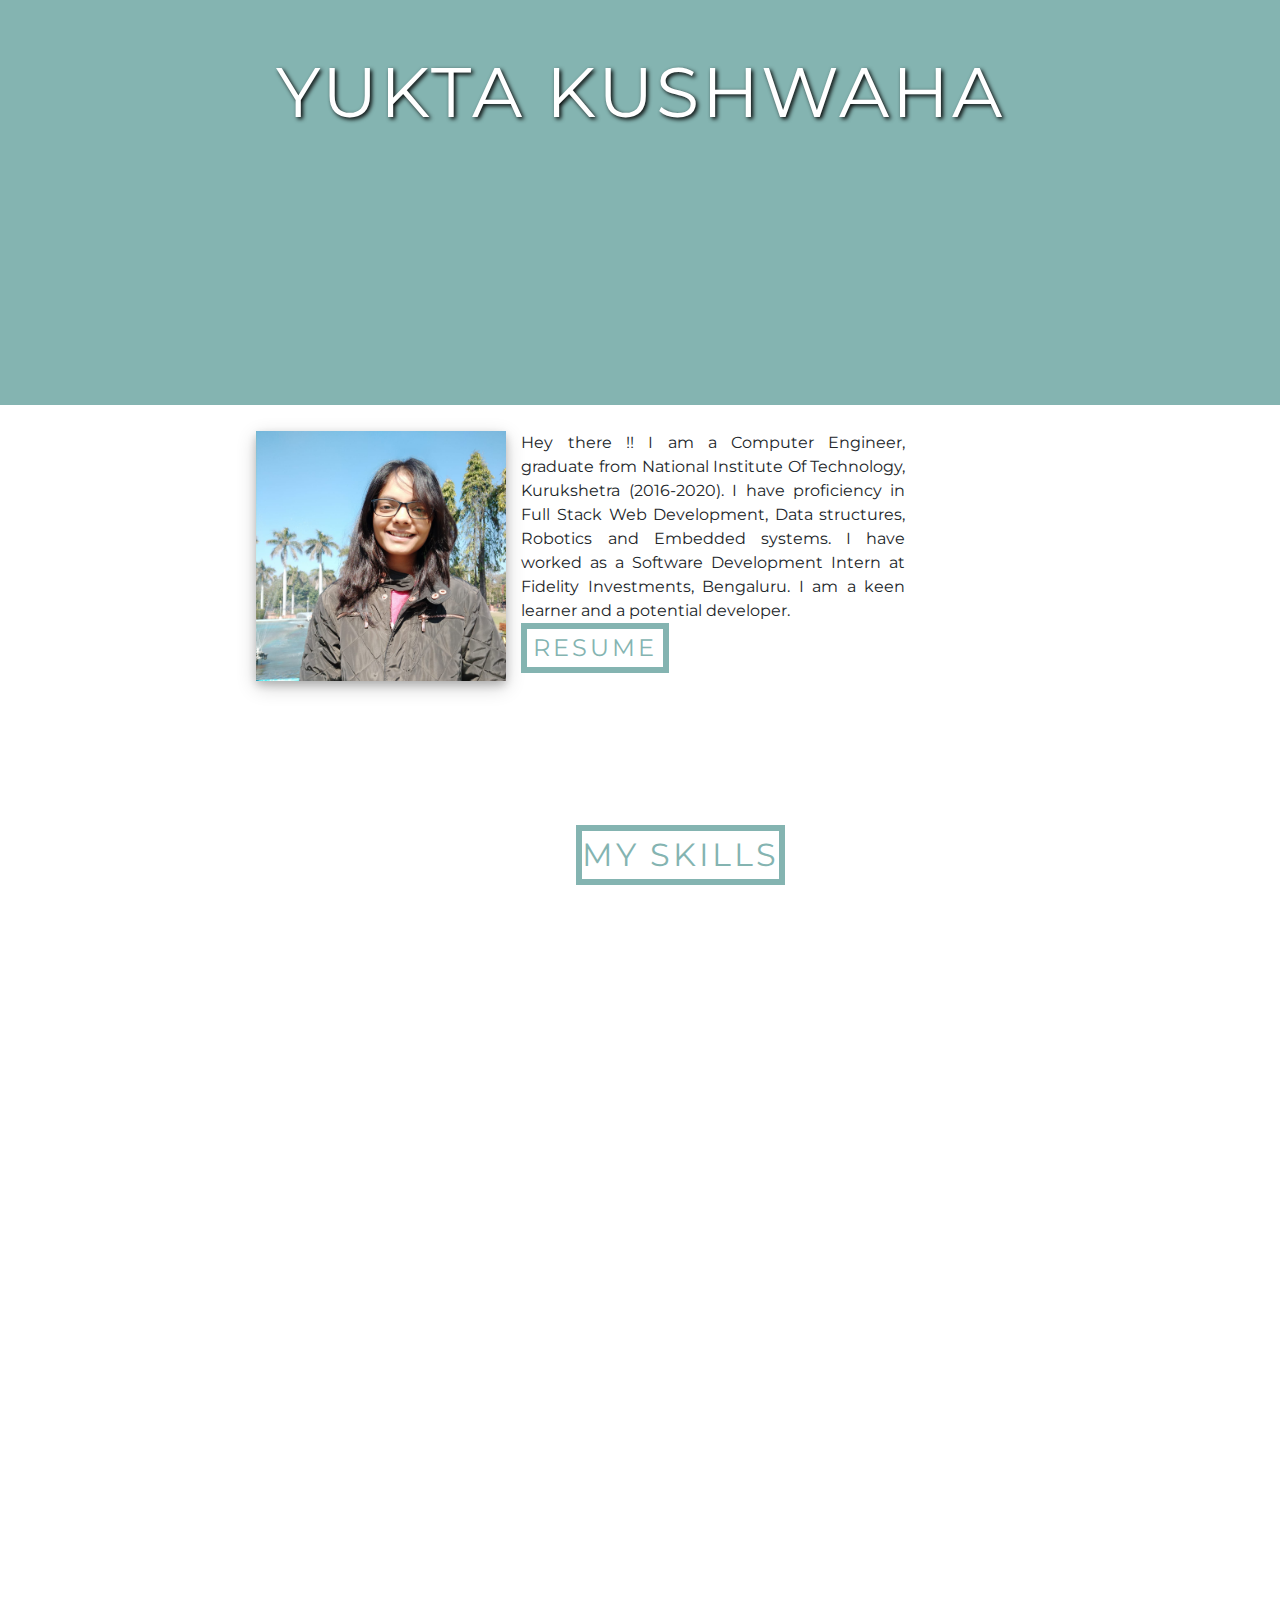
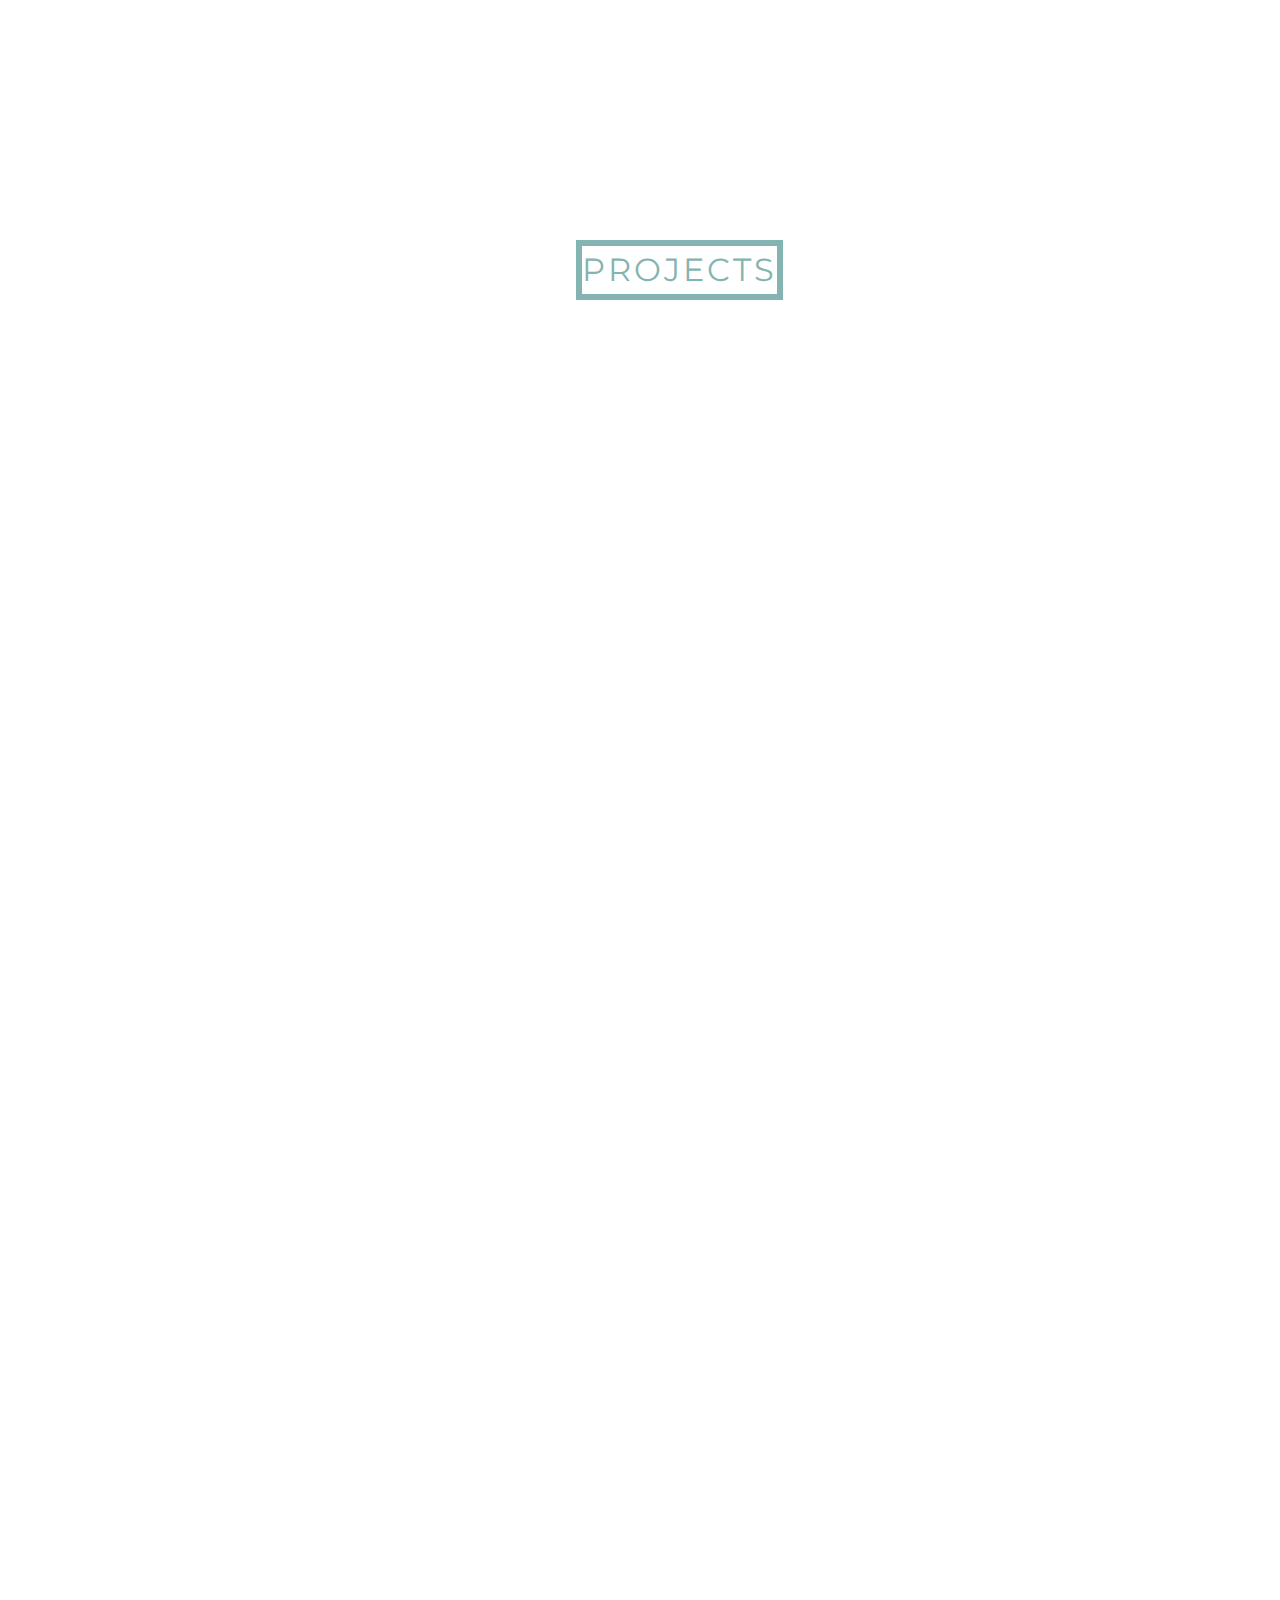
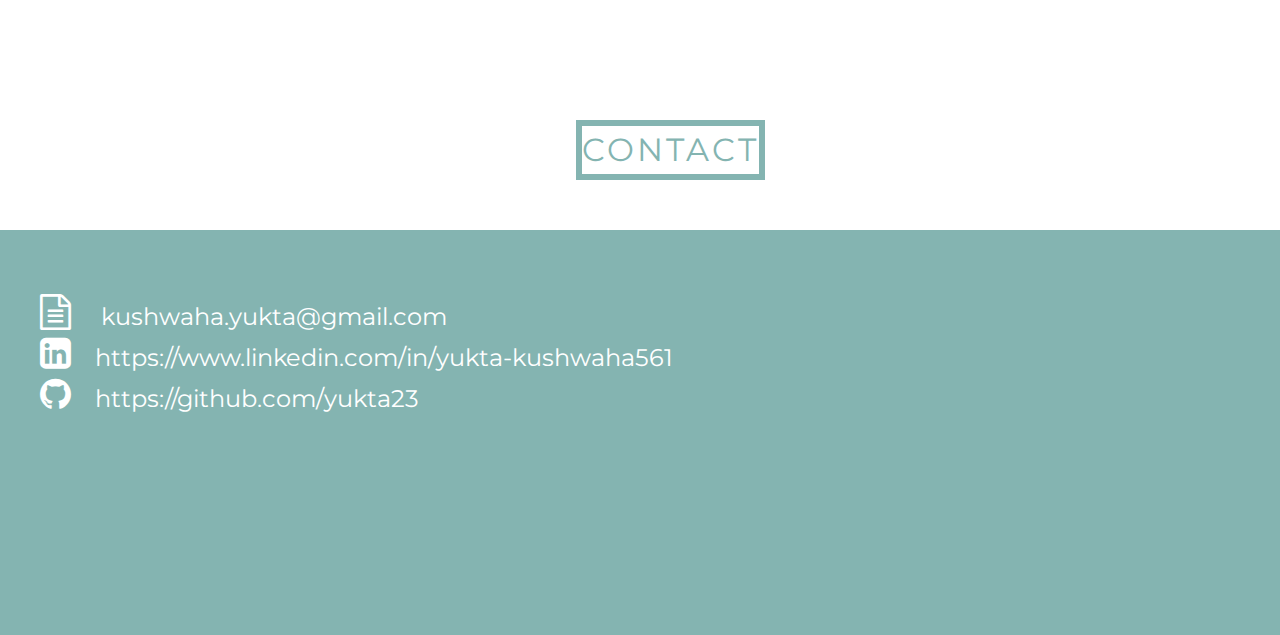
==== commit 11f94674: "improvisations" ====
--- a/index.html
+++ b/index.html
@@ -14,6 +14,7 @@
     <script src="https://unpkg.com/aos@2.3.1/dist/aos.js"></script>
     <script src="./assets/js/main.js"></script>
     <title>Yukta Kushwaha</title>
+   
 </head>
 <body>
     <script>
@@ -28,12 +29,12 @@
     </div>
     <div class="info">
         <div id="profile">
-            <img src='./assets/images/yukta.jpeg' data-aos="fade-right">
+            <img src='./assets/images/yukta.jpeg'>
         </div>
         <div class="description">
             <p>
-                Hey there !! I am a Computer Engineer, graduate from National Institute Of Technology, Kurukshetra (2016-2020). I have proficiency in Full stack web 
-                development, Data structures and Robotics. I have worked as a Software Development Intern at Fidelity 
+                Hey there !! I am a Computer Engineer, graduate from National Institute Of Technology, Kurukshetra (2016-2020). I have proficiency in Full Stack Web 
+                Development, Data structures, Robotics and Embedded systems. I have worked as a Software Development Intern at Fidelity 
                 Investments, Bengaluru. I am a keen learner and a potential developer.
             </p>
             <button id="resume_btn"><a onClick="openTab(this)" href="#" name="./assets/pdf/11610561_Yukta_Kushwaha_COE.pdf" style="text-decoration: none;color:#84b4b1;">
@@ -85,7 +86,7 @@
       <div class="flip-card" data-aos="zoom-in-up">
         <div class="flip-card-inner">
           <div class="flip-card-front">
-            <h2>Personalized dashboard</h2>
+            <h2>Personalized dashboard based on IoT</h2>
           </div>
           <div class="flip-card-back">
             <p>Worked on development of a web portal to display real time data from
@@ -135,5 +136,9 @@
                     style="text-decoration: none;color:#fff;">&emsp;https://github.com/yukta23</a></li>
           </ul>
     </div>
+    <script>
+      var cw = $('#profile').width();
+      $('#profile').css({'height':cw+'px'});
+    </script>
 </body>
 </html>--- a/assets/css/style.css
+++ b/assets/css/style.css
@@ -3,6 +3,9 @@
     padding:0px;
     width:100%;
     height:100%;
+}
+body{
+    overflow-x: hidden;
 }
 .header{
     padding-top: 5%;
@@ -46,13 +49,14 @@
     margin:auto;
     margin-top: 2%;
     width:60%;
-    height:70%;
+    margin-bottom: 10%;
+    /* height:70%; */
 }
 #profile{
     float:left;
     margin-top: 0px;
     width:250px;
-    height:250px;
+    /* height:250px; */
     border-radius: 4px;
     box-shadow: 0 4px 8px 0 rgba(0, 0, 0, 0.2), 0 6px 20px 0 rgba(0, 0, 0, 0.19);
 }
@@ -65,6 +69,11 @@
     width:50%;
     margin-left: 2%;
     font-family: 'Montserrat', sans-serif;
+    text-align: justify;
+}
+
+.info .description p{
+    margin-bottom: 0px;
 }
 
 #resume_btn{
@@ -76,6 +85,7 @@
     font-weight: 400;
     display:block;
     border:6px solid #84b4b1;
+    background-color: #fff;
 }
 
 .grid-container {
@@ -182,32 +192,32 @@
         height:28%;
     }
     #profile{
-        width:300px;
-        height:300px;
+        width:100%;
+        margin-bottom: 5%;
     }
     .info .description{
        display: inline-block;
        width:100%;
        font-size: 140%;
-   }
+    }
    .heading{
-    margin:auto;
-    margin-left: 35%;
-    font-family: 'Montserrat', sans-serif;
-    font-size: 200%;
-    display:inline-block;
-}
-.grid-container {
-    grid-template-columns: auto auto auto;
-    }
+        margin:auto;
+        margin-left: 35%;
+        font-family: 'Montserrat', sans-serif;
+        font-size: 200%;
+        display:inline-block;
+    }
+    .grid-container {
+        grid-template-columns: auto auto auto;
+        }
     .hidden{
         height:20%;
     }
     .flip-card {
         margin-left:20%;
-        width: 350px;
-        height: 350px;
-        font-size: 120%;
+        width: 400px;
+        height: 400px;
+        font-size: 140%;
       }
       .contact{
         font-size: 150%;
@@ -220,33 +230,32 @@
       body{
           overflow-x: hidden;
       }
-  .header h1{
-    font-size: 40px;
- }
- #profile{
-     width:200px;
-     height:200px;
- }
- .info .description{
-    display: inline-block;
-    width:100%;
-    font-size: 80%;
-}
-.heading{
-    margin:auto;
-    margin-left: 30%;
-    font-family: 'Montserrat', sans-serif;
-    font-size: 120%;
-    display:inline-block;
-}
-#resume_btn{
-    font-size: 100%;
-    display:inline-block;
-}
-.grid-container {
-    grid-template-columns: auto auto;
-    }
-      
+    .header h1{
+        font-size: 40px;
+    }
+    #profile{
+        width:100%;
+        margin-bottom: 5%;
+    }
+    .info .description{
+        display: inline-block;
+        width:100%;
+        font-size: 80%;
+    }
+    .heading{
+        margin:auto;
+        margin-left: 30%;
+        font-family: 'Montserrat', sans-serif;
+        font-size: 120%;
+        display:inline-block;
+    }
+    #resume_btn{
+        font-size: 100%;
+        display:inline-block;
+    }
+    .grid-container {
+        grid-template-columns: auto auto;
+        }
     .grid-item {
     padding: 10px;
     text-align: center;
@@ -261,7 +270,7 @@
         height: 250px;
         font-size: 100%;
       }
-      .contact{
+    .contact{
         font-size: 100%;
         height:35%;
     }
@@ -269,7 +278,7 @@
         font-size: 140%;
     }
     .header{
-        height:28%;
+        height:24%;
     }
     .hidden{
         height:20%;
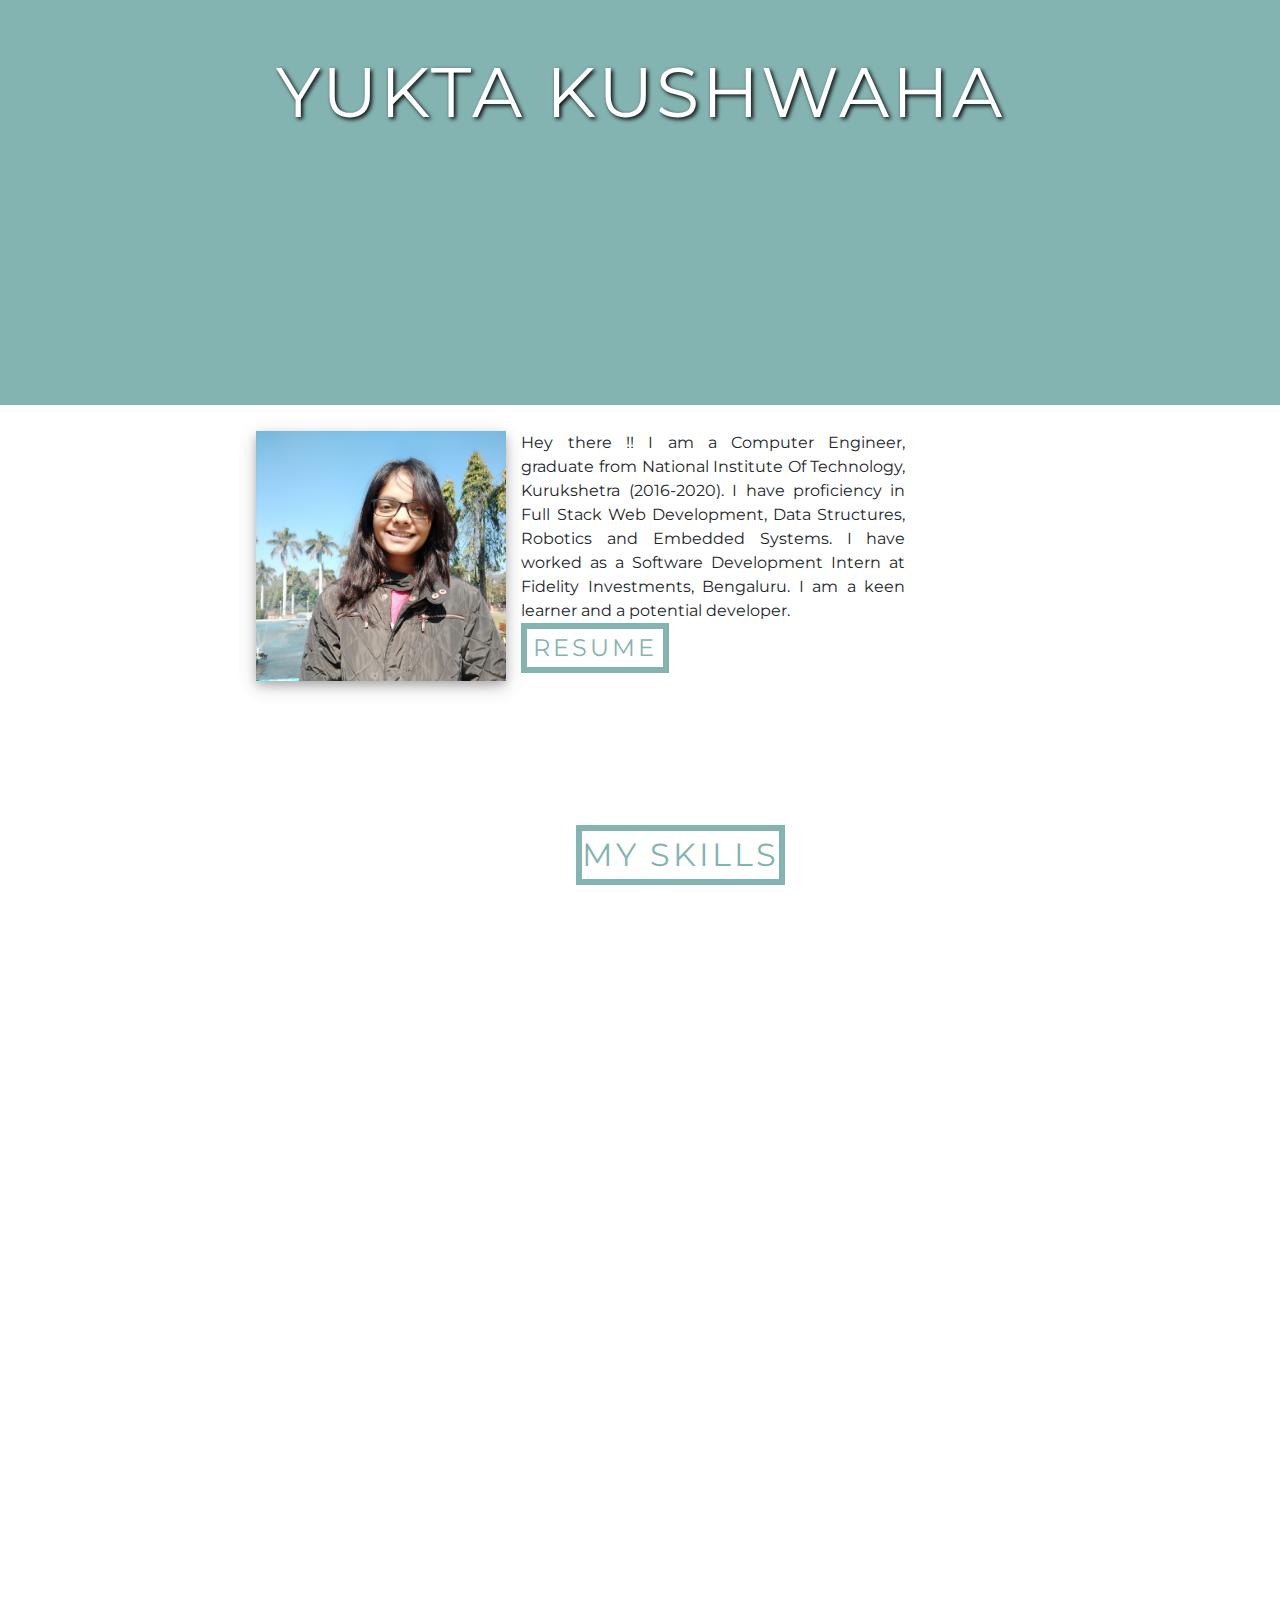
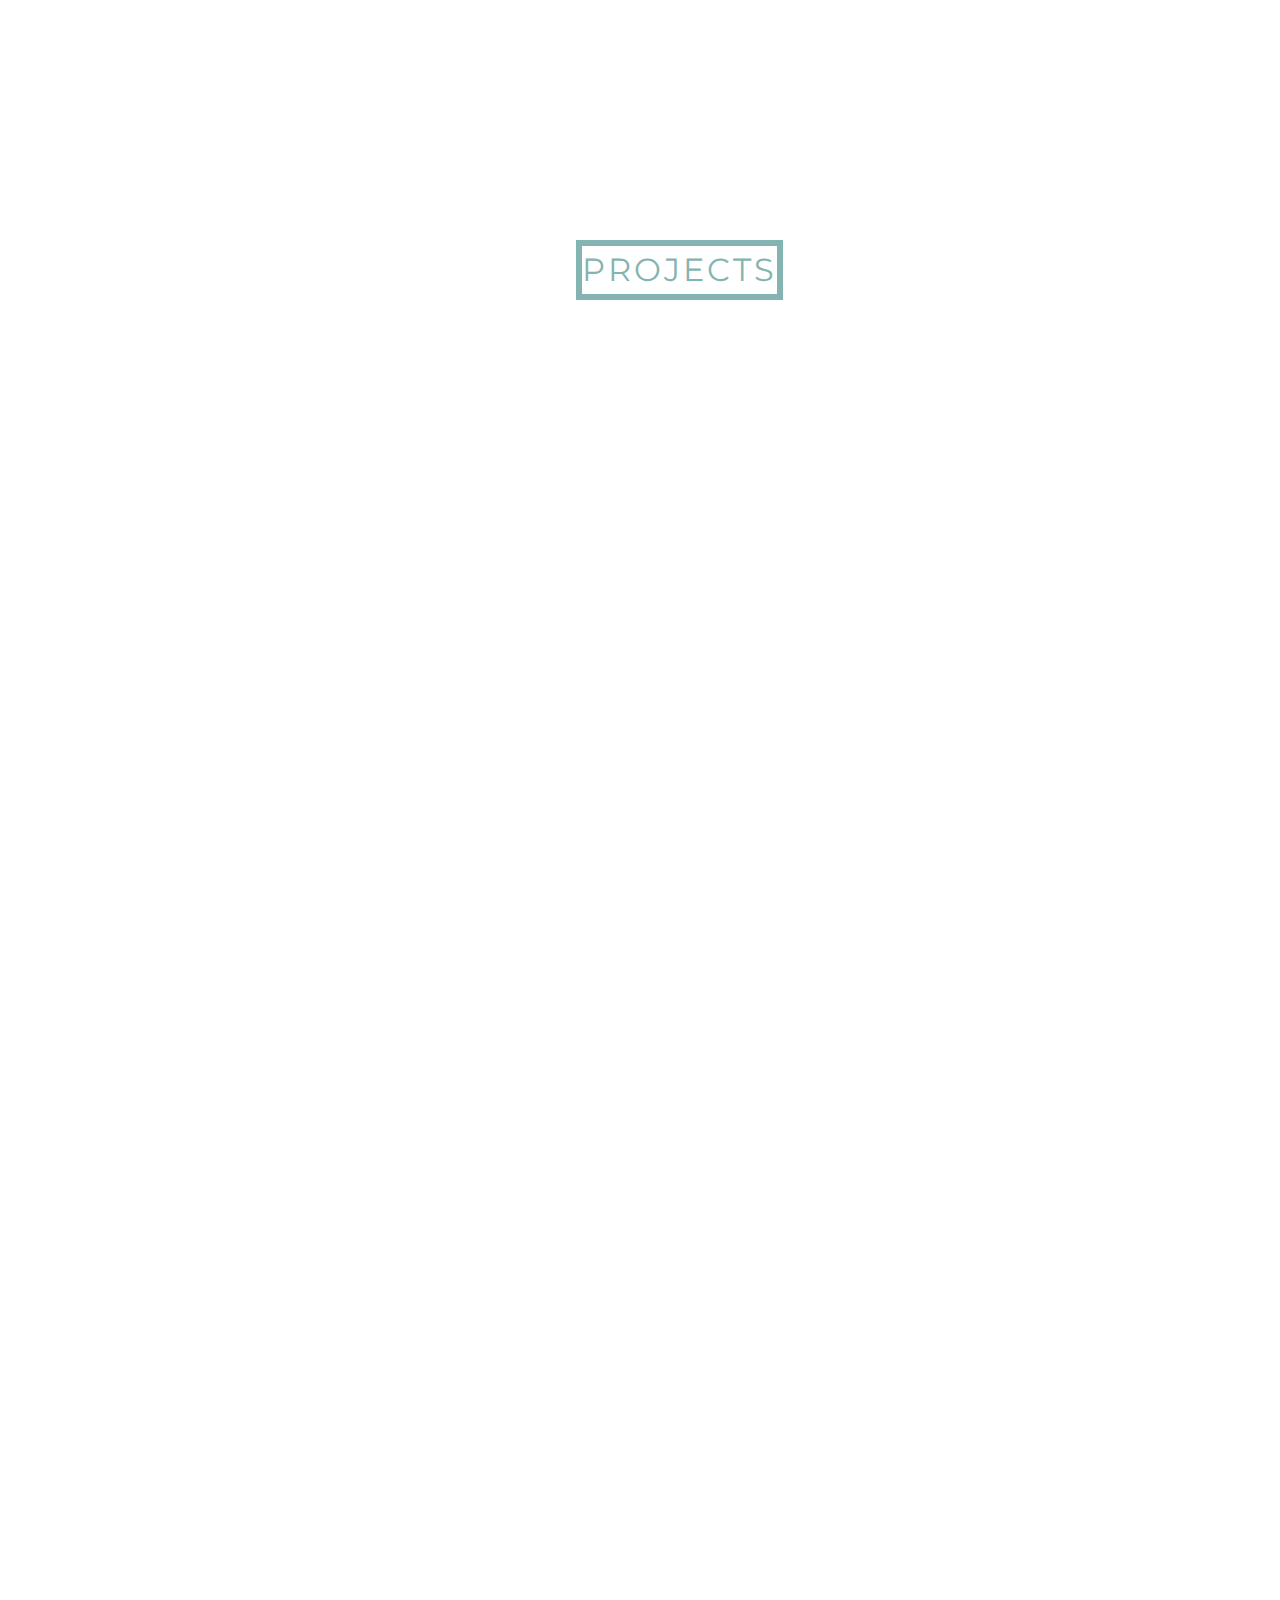
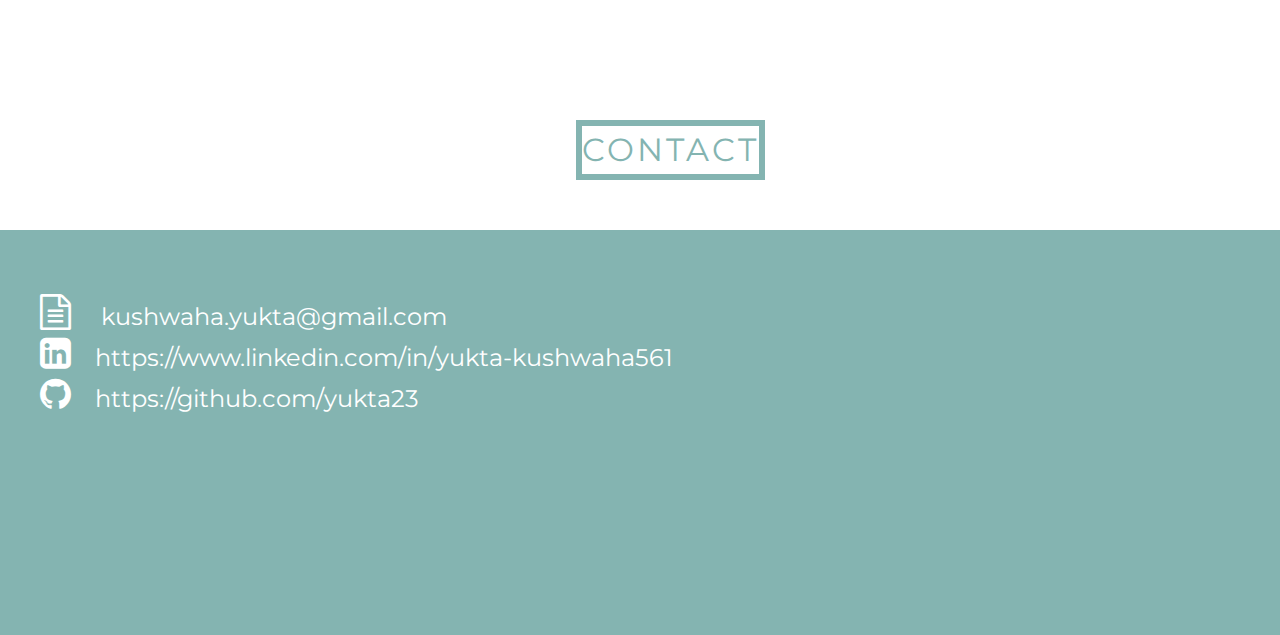
==== commit 4781ba02: "Improvisations" ====
--- a/index.html
+++ b/index.html
@@ -3,6 +3,7 @@
 <head>
     <meta charset="UTF-8">
     <meta name="viewport" content="width=device-width, initial-scale=1.0">
+    <meta name="google-site-verification" content="tufkCwgPfBRy4E9Rw9W-p5P6fHKnE1OsBx_WANJN-TE" />
     <link rel="shortcut icon" href="./assets/images/y.ico" type="image/x-icon" />
     <link rel="stylesheet" href="https://cdnjs.cloudflare.com/ajax/libs/font-awesome/4.7.0/css/font-awesome.min.css">
     <link rel="stylesheet" type="text/css" href="./assets/css/bootstrap.min.css">
@@ -34,7 +35,7 @@
         <div class="description">
             <p>
                 Hey there !! I am a Computer Engineer, graduate from National Institute Of Technology, Kurukshetra (2016-2020). I have proficiency in Full Stack Web 
-                Development, Data structures, Robotics and Embedded systems. I have worked as a Software Development Intern at Fidelity 
+                Development, Data Structures, Robotics and Embedded Systems. I have worked as a Software Development Intern at Fidelity 
                 Investments, Bengaluru. I am a keen learner and a potential developer.
             </p>
             <button id="resume_btn"><a onClick="openTab(this)" href="#" name="./assets/pdf/11610561_Yukta_Kushwaha_COE.pdf" style="text-decoration: none;color:#84b4b1;">
@@ -86,7 +87,7 @@
       <div class="flip-card" data-aos="zoom-in-up">
         <div class="flip-card-inner">
           <div class="flip-card-front">
-            <h2>Personalized dashboard based on IoT</h2>
+            <h2>Personalized Dashboard based on IoT</h2>
           </div>
           <div class="flip-card-back">
             <p>Worked on development of a web portal to display real time data from
@@ -99,7 +100,7 @@
       <div class="flip-card" data-aos="zoom-in-up">
         <div class="flip-card-inner">
           <div class="flip-card-front">
-            <h2>Voice controlled and obstacle avoiding robot</h2>
+            <h2>Voice Controlled and Obstacle avoiding Robot</h2>
           </div>
           <div class="flip-card-back">
             <p>Created Voice Controlled and Obstacle avoiding ROBOT and a Self
@@ -111,7 +112,7 @@
       <div class="flip-card" data-aos="zoom-in-up">
         <div class="flip-card-inner">
           <div class="flip-card-front">
-            <h2>Hardware and Software interfacing</h2>
+            <h2>Hardware and Software Interfacing</h2>
           </div>
           <div class="flip-card-back">
             <p>Worked with sensors like Temp Sensor(LM35),
--- a/assets/css/style.css
+++ b/assets/css/style.css
@@ -94,6 +94,7 @@
 grid-template-columns: auto auto auto auto;
 padding:0px;
 grid-column-gap:0px;
+overflow: hidden;
 }
   
 .grid-item {
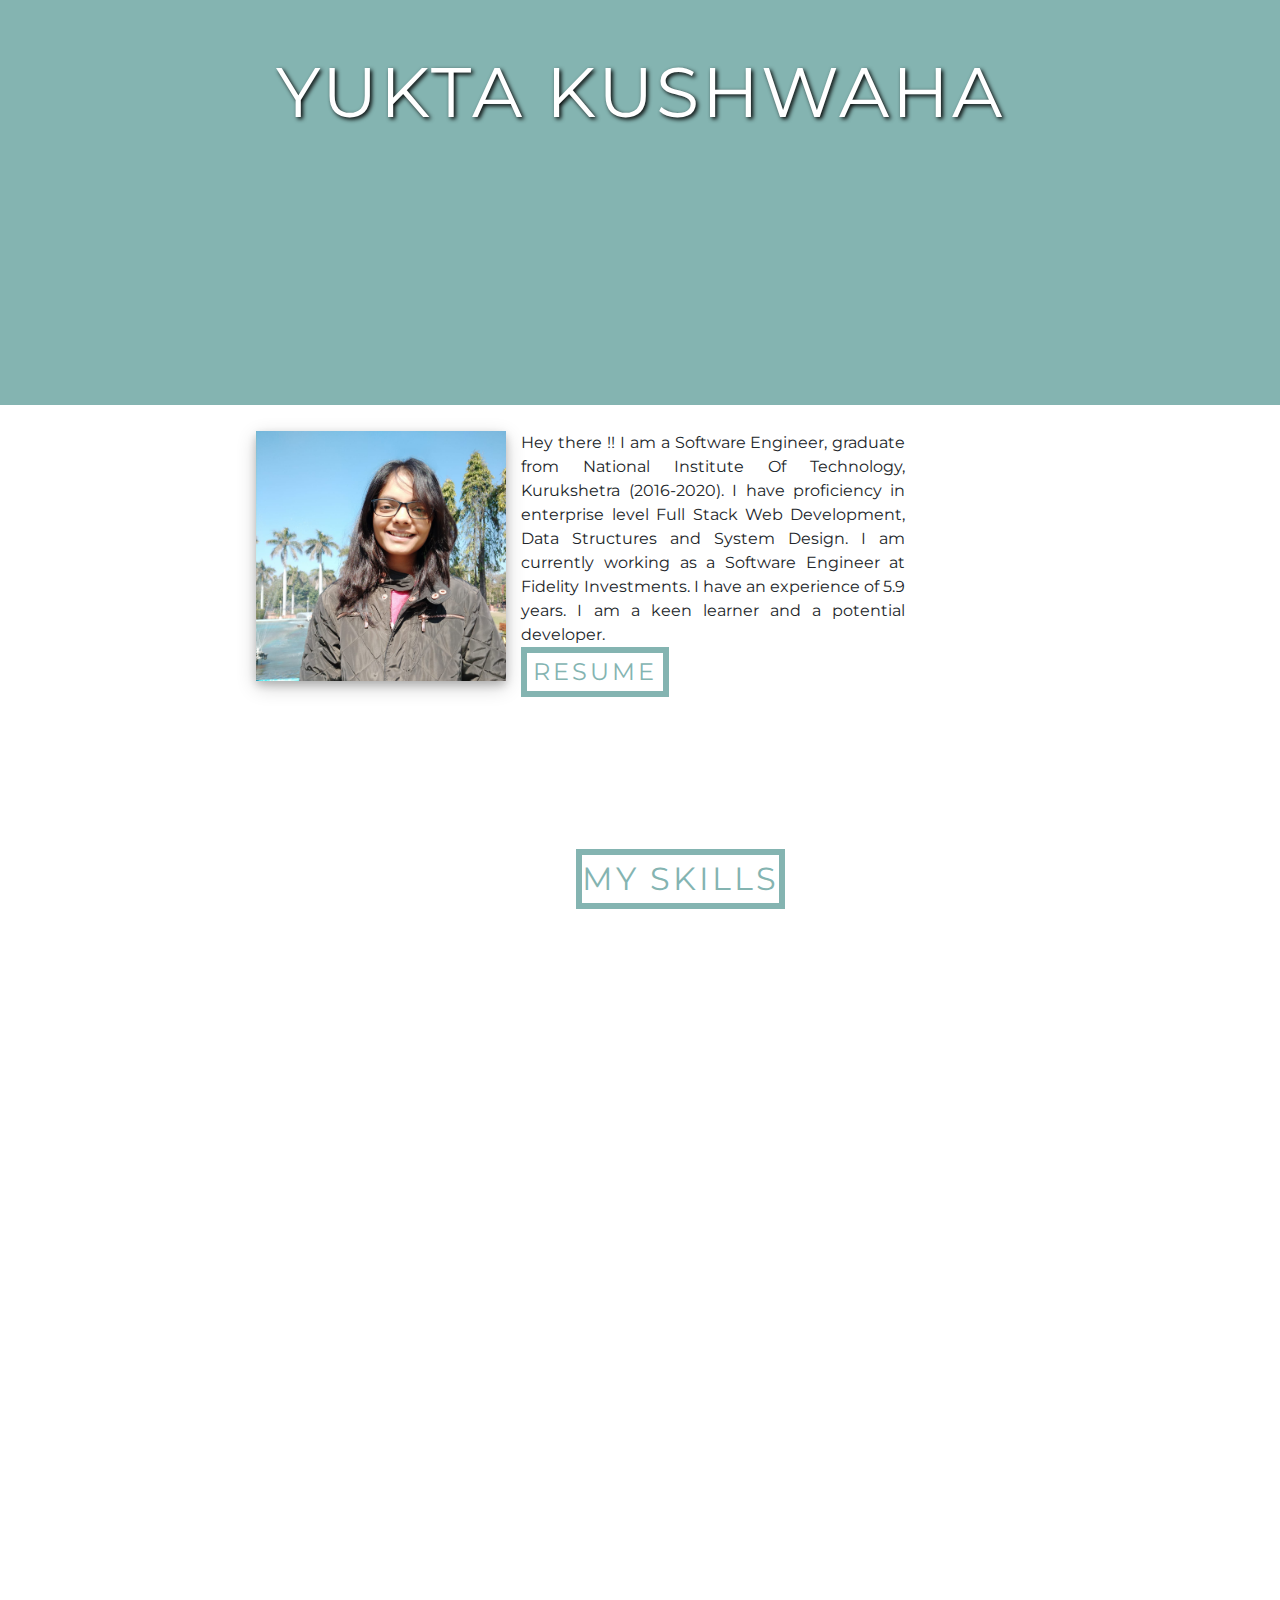
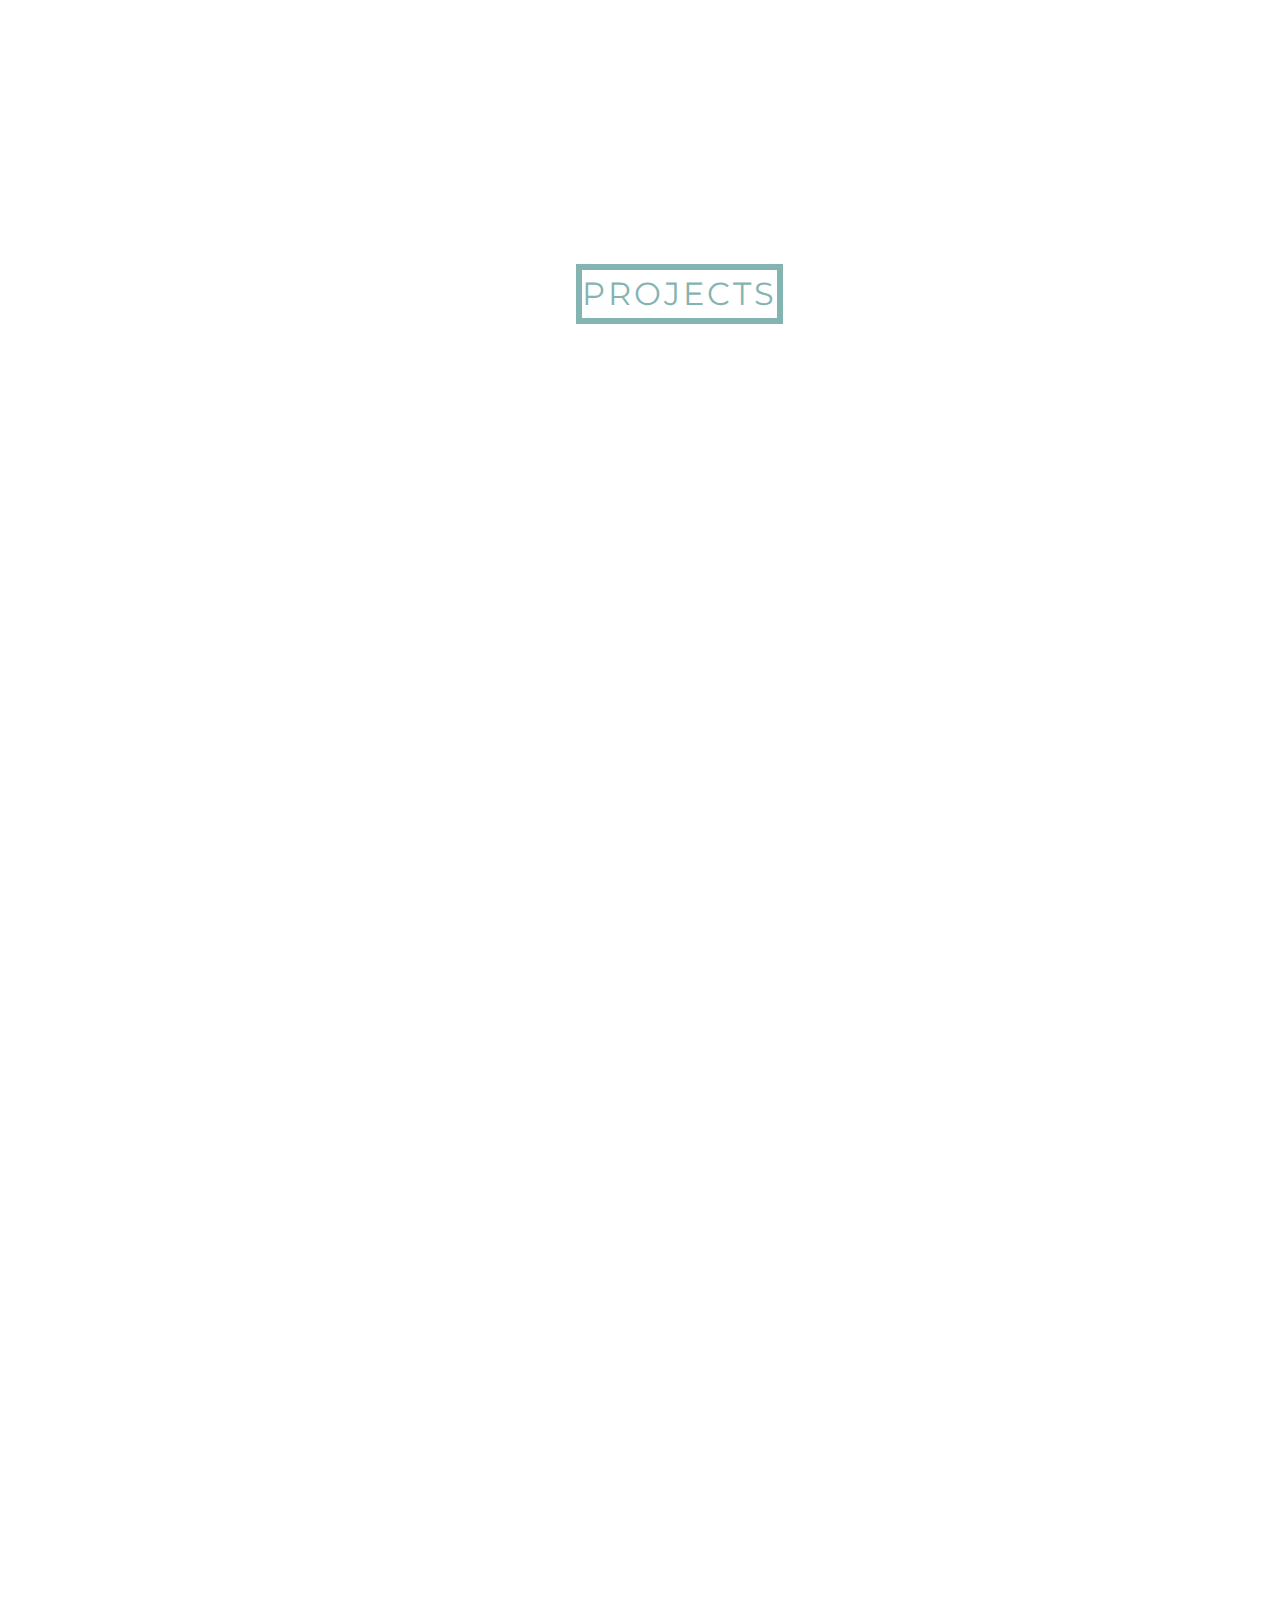
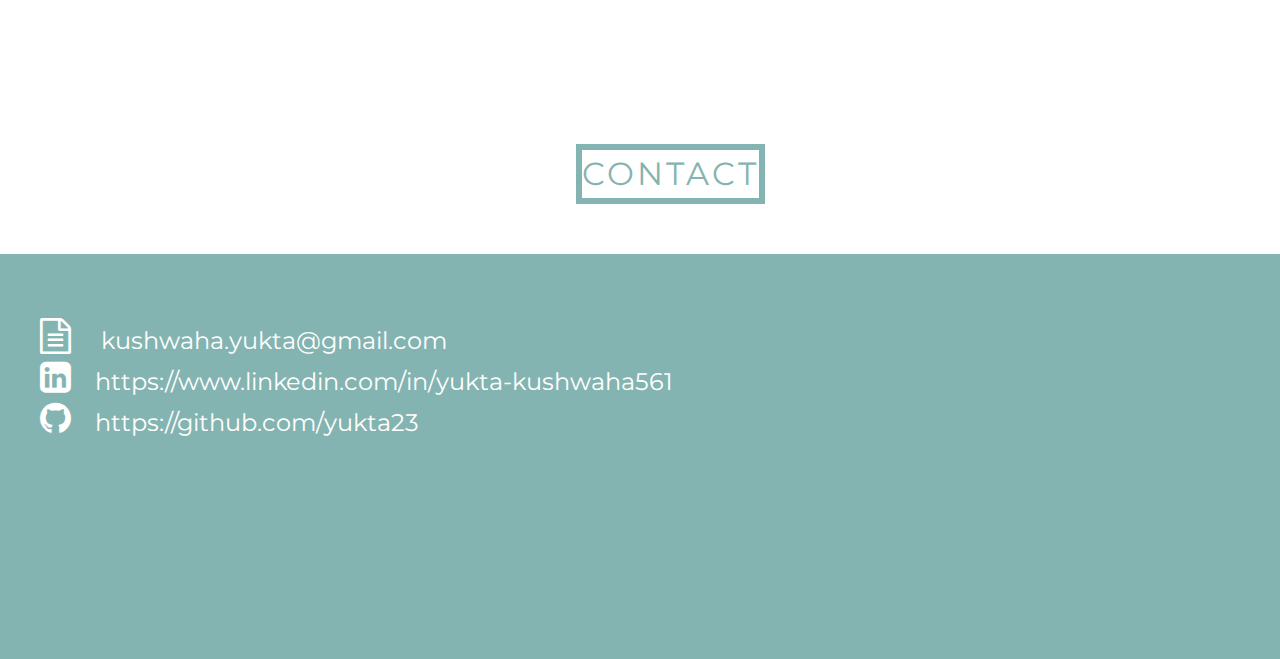
==== commit 665ad84d: "v2.0" ====
--- a/index.html
+++ b/index.html
@@ -34,28 +34,29 @@
         </div>
         <div class="description">
             <p>
-                Hey there !! I am a Computer Engineer, graduate from National Institute Of Technology, Kurukshetra (2016-2020). I have proficiency in Full Stack Web 
-                Development, Data Structures, Robotics and Embedded Systems. I have worked as a Software Development Intern at Fidelity 
-                Investments, Bengaluru. I am a keen learner and a potential developer.
+                Hey there !! I am a Software Engineer, graduate from National Institute Of Technology, Kurukshetra (2016-2020). I have proficiency in enterprise level Full Stack Web 
+                Development, Data Structures and System Design. I am currently working as a Software Engineer at Fidelity Investments. 
+                I have an experience of <span id ="yoe"></span> years. 
+                I am a keen learner and a potential developer.
             </p>
-            <button id="resume_btn"><a onClick="openTab(this)" href="#" name="./assets/pdf/11610561_Yukta_Kushwaha_COE.pdf" style="text-decoration: none;color:#84b4b1;">
+            <button id="resume_btn"><a onClick="openTab(this)" href="#" name="./assets/pdf/Yukta_Kushwaha_Resume.pdf" style="text-decoration: none;color:#84b4b1;">
                 RESUME</a></button>
         </div>
     </div><br>
     <div class="heading">MY SKILLS</div><br>
     <div class="grid-container">
-        <div class="grid-item" data-aos="zoom-out-up"><img src='./assets/images/C.png'></div>
+        <div class="grid-item" data-aos="zoom-out-up"><img src='./assets/images/java.png'></div>
         <div class="grid-item" data-aos="zoom-out-up"><img src='./assets/images/cpp.png'></div>
-        <div class="grid-item" data-aos="zoom-out-up"><img src='./assets/images/python.png'></div>
-        <div class="grid-item" data-aos="zoom-out-up"><img src='./assets/images/php.png'></div>
+        <div class="grid-item" data-aos="zoom-out-up"><img src='./assets/images/springBoot.jpeg'></div>
+        <div class="grid-item" data-aos="zoom-out-up"><img src='./assets/images/angular.png'></div>
         <div class="grid-item" data-aos="zoom-out-up"><img src='./assets/images/nodejs.png'></div>
+        <div class="grid-item" data-aos="zoom-out-up"><img src='./assets/images/aws.png'></div>
         <div class="grid-item" data-aos="zoom-out-up"><img src='./assets/images/html.jpg'></div>
         <div class="grid-item" data-aos="zoom-out-up"><img src='./assets/images/css.png'></div>
         <div class="grid-item" data-aos="zoom-out-up"><img src='./assets/images/javascript.png'></div>
-        <div class="grid-item" data-aos="zoom-out-up"><img src='./assets/images/angular.png'></div>
         <div class="grid-item" data-aos="zoom-out-up"><img src='./assets/images/postgre.png'></div>
-        <div class="grid-item" data-aos="zoom-out-up"><img src='./assets/images/rpi.png'></div>
-        <div class="grid-item" data-aos="zoom-out-up"><img src='./assets/images/arduino.png'></div>
+        <div class="grid-item" data-aos="zoom-out-up"><img src='./assets/images/git.png'></div>
+        <div class="grid-item" data-aos="zoom-out-up"><img src='./assets/images/devops.png'></div>
       </div>
       <div class="hidden">
     </div>
@@ -140,6 +141,13 @@
     <script>
       var cw = $('#profile').width();
       $('#profile').css({'height':cw+'px'});
+
+      let yoeSpan = document.getElementById("yoe");
+        let date1 = new Date("08/14/2020");
+        let date2 = new Date();
+        let difference_in_days = (date2.getTime() - date1.getTime()) / (1000*3600*24);
+        let years = difference_in_days/365;
+        yoeSpan.innerHTML = years.toFixed(1);
     </script>
 </body>
 </html>